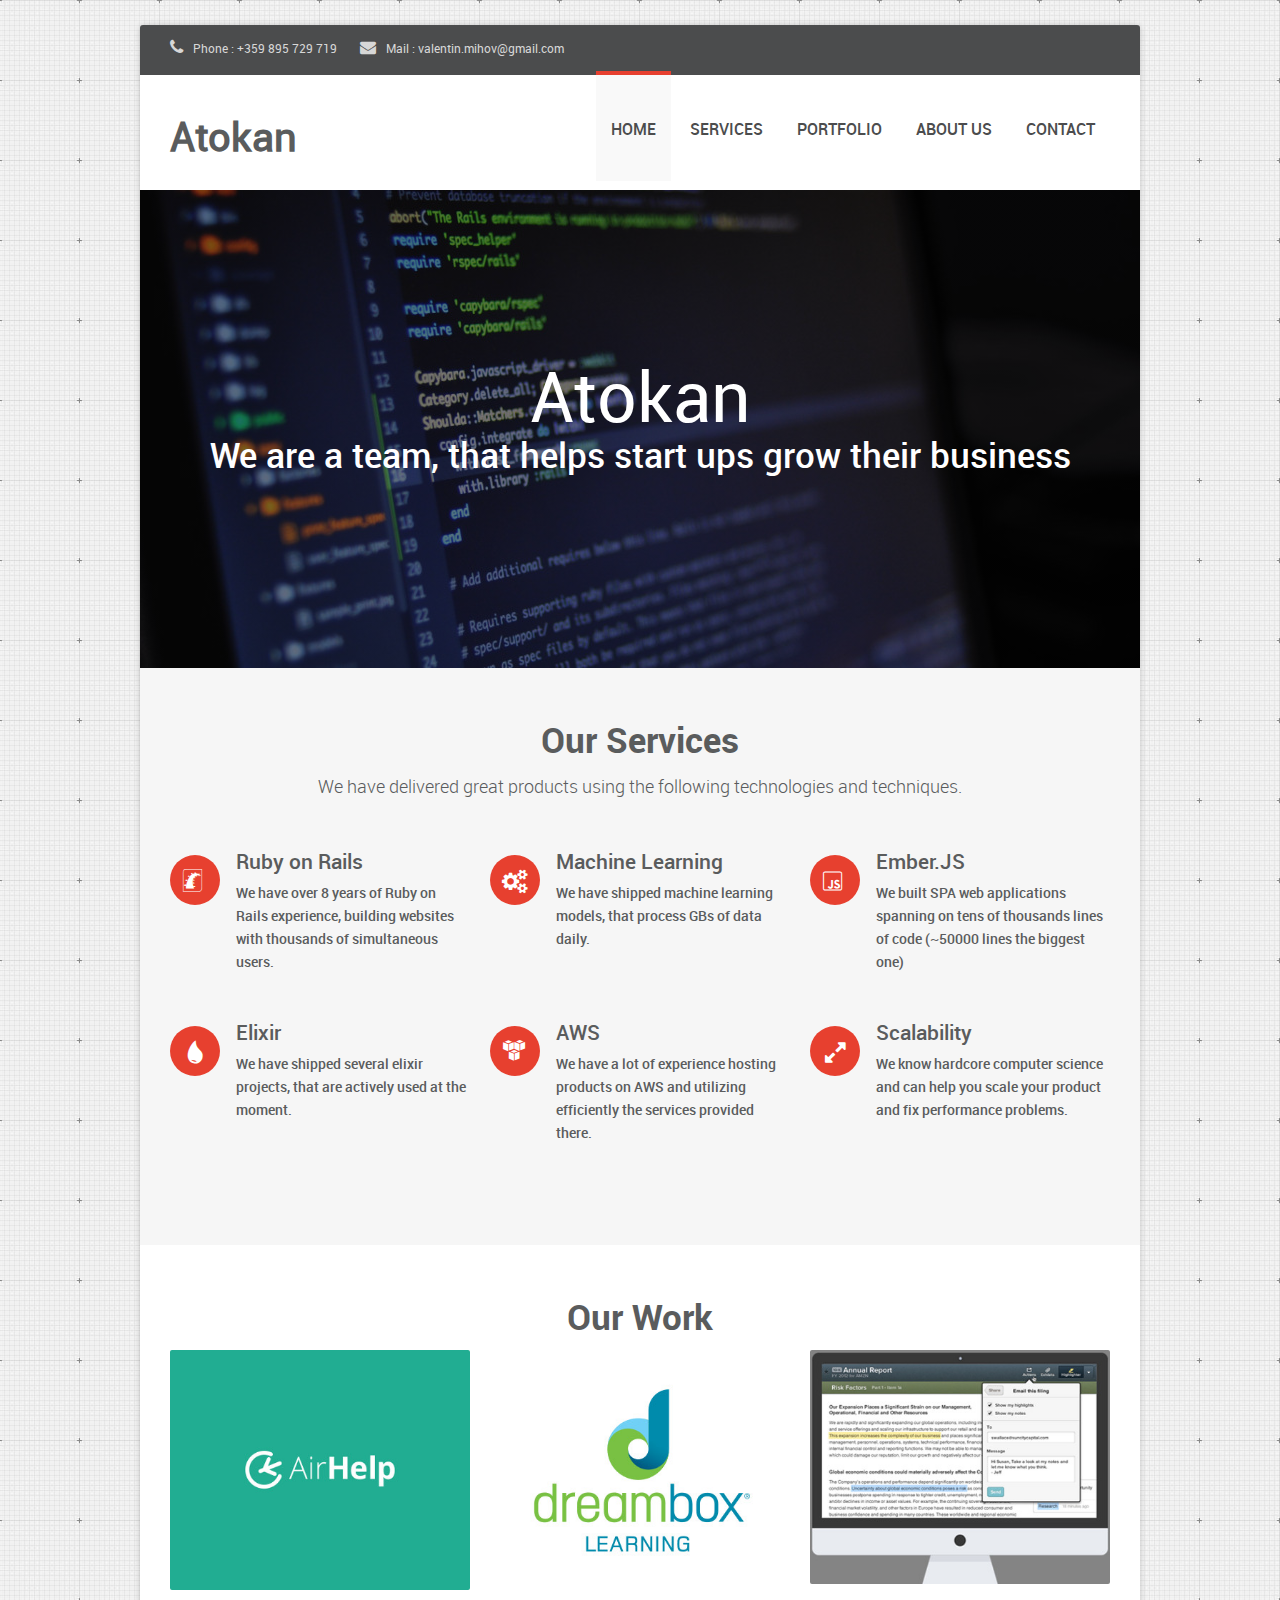
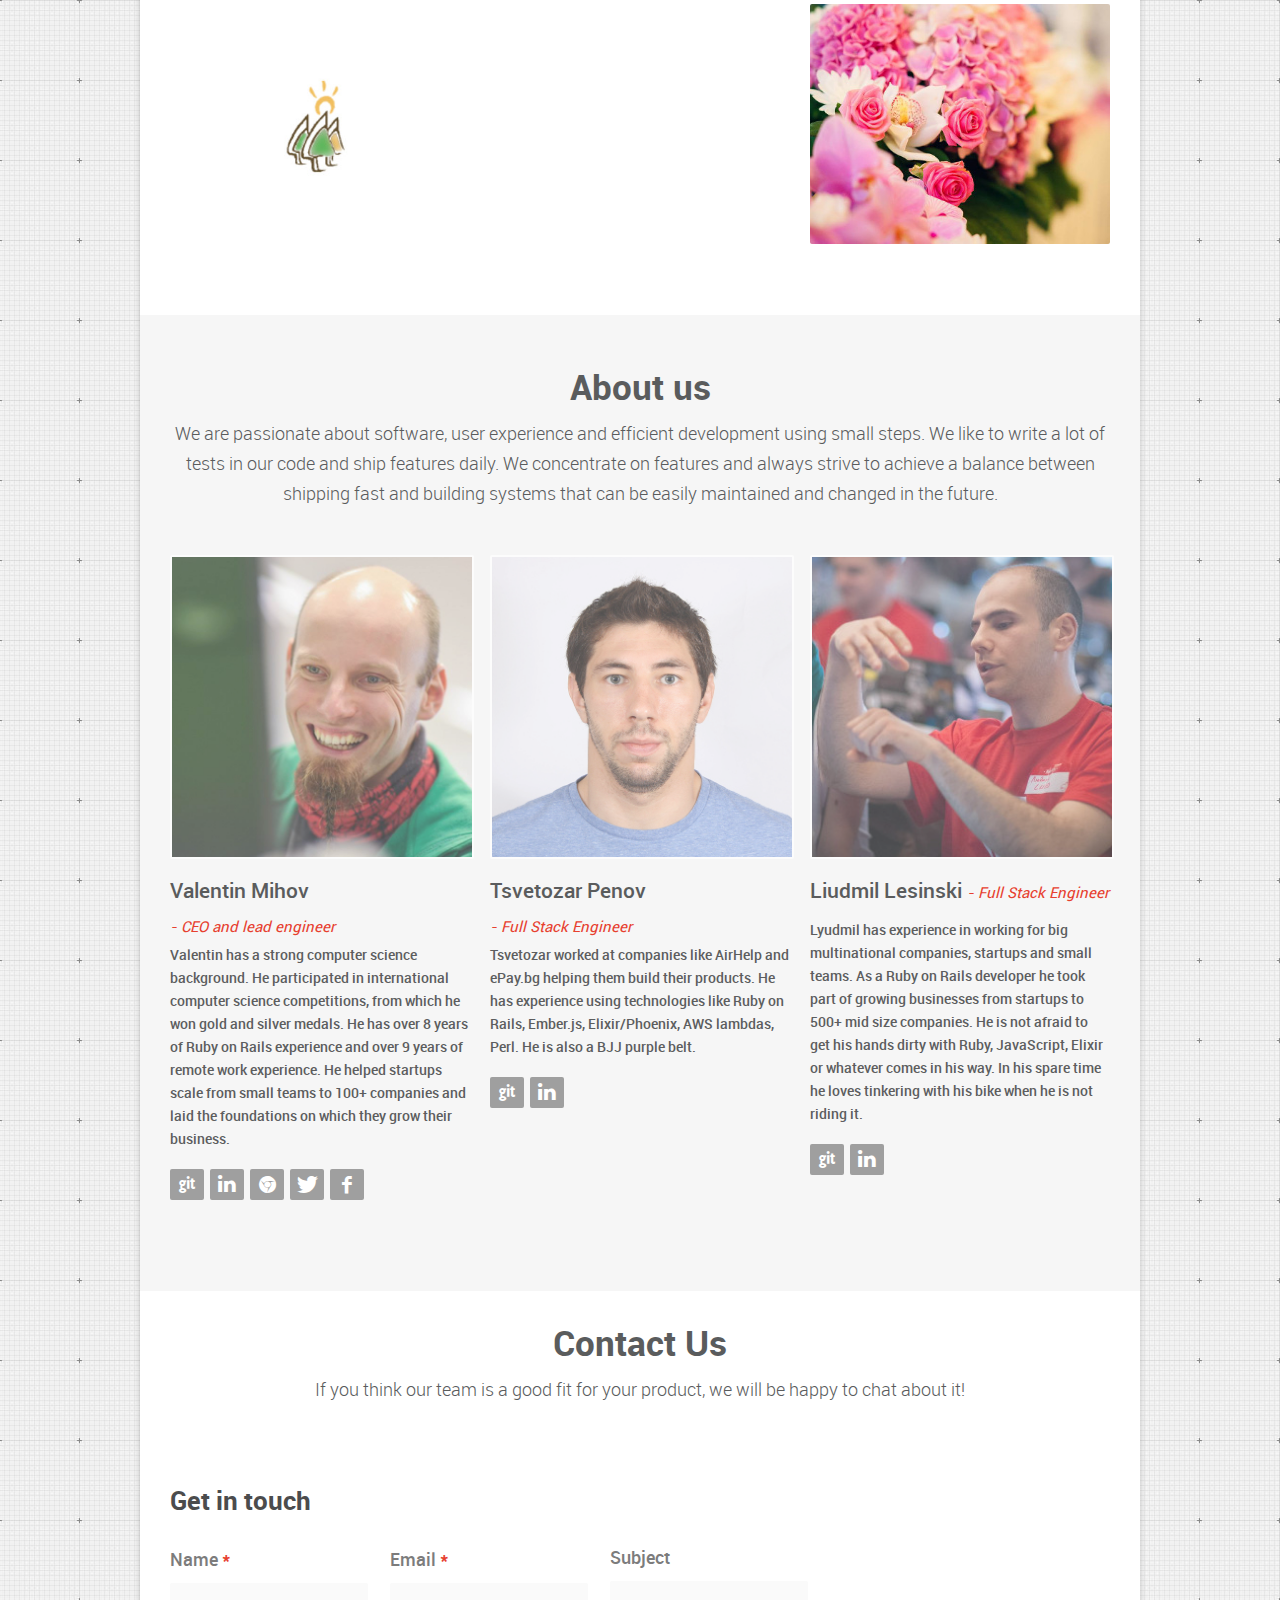
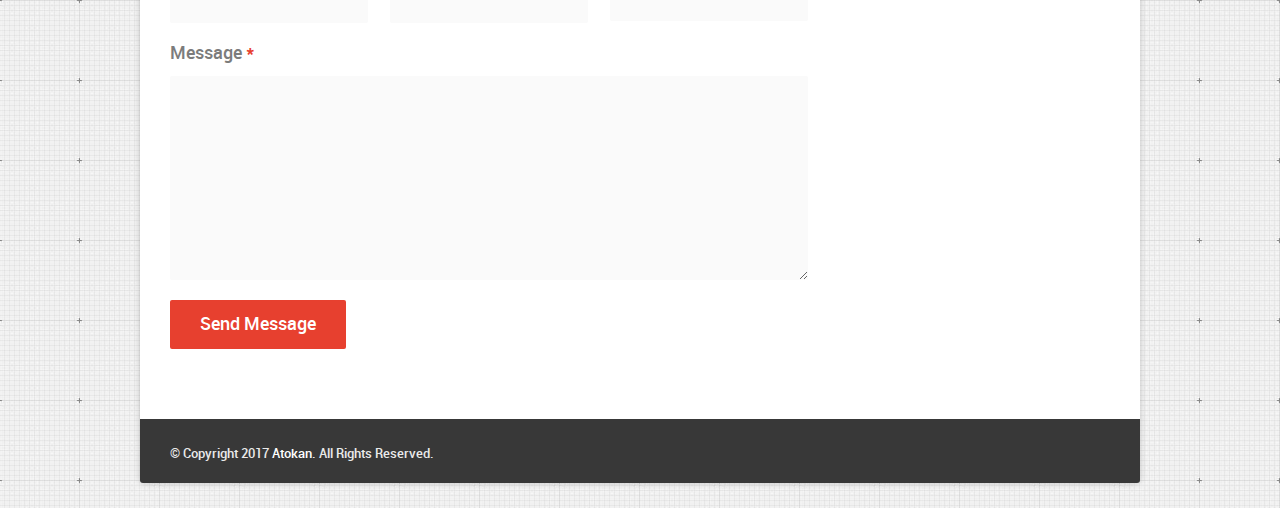
==== index.html @ bb2987c7 "Merge branch 'master' of github.com:atokan/atokan.github.io" ====
<!DOCTYPE html>
<!--[if IE 8 ]><html class="ie ie8" lang="en"> <![endif]-->
<!--[if IE 9 ]><html class="ie ie9" lang="en"> <![endif]-->
<!--[if (gte IE 9)|!(IE)]><!--><html lang="en"> <!--<![endif]-->
<head>

  <!-- Basic Page Needs -->
  <meta charset="utf-8">
  <title>Atokan - we build great software</title>
  <meta property="og:title" content="Atokan - we build great software" />
  <meta property="og:url" content="https://atokan.com" />
  <meta property="og:image" content="https://atokan.com/images/img/bg.jpg" />
  <meta name="description" content="We are a team, that helps start ups grow their business">
  <meta name="author" content="Atokan Team">

  <!-- Mobile Specific Metas -->
  <meta name="viewport" content="width=device-width, initial-scale=1, maximum-scale=1">

  <!-- Main Style -->
  <link rel="stylesheet" href="css/style.css">

  <!-- Color Style -->
  <link rel="stylesheet" href="css/skin.css" name="colors">

  <!-- Layout Style -->
  <link rel="stylesheet" href="css/layout.css" name="layout">

  <!--[if lt IE 9]>
      <script src="js/html5.js"></script>
  <![endif]-->

  <!-- Favicons -->
  <link rel="shortcut icon" href="images/favicon.ico">

</head>
<body class="one-page graphy">

  <div id="wrap" class="boxed">

   <header class="fixed" id="home">
     <div class="top-bar">
       <div class="container clearfix">
        <div class="slidedown">

         <div class="sixteen columns">
           <div class="phone-mail">
             <a><i class="icon-phone"></i> Phone : +359 895 729 719</a>
             <a href="mailto:valentin.mihov@gmail.com"><i class="icon-envelope-alt"></i> Mail : valentin.mihov@gmail.com</a>
           </div><!-- End phone-mail -->
         </div>
         </div><!-- End slidedown -->
       </div><!-- End Container -->

     </div><!-- End top-bar -->

     <div class="main-header">
       <div class="container clearfix">
         <a href="#" class="down-button"><i class="icon-angle-down"></i></a><!-- this appear on small devices -->
         <div class="one-third column">
          <div class="logo">
          <a href="index.html">
            <span class="logo">Atokan</span>
          </a>
          </div>
         </div><!-- End Logo -->

         <div class="two-thirds column">
          <nav id="menu" class="navigation" role="navigation">
          <a href="#" id="hamburger">Show navigation</a><!-- this appear on small devices -->
          <ul id="nav">
            <li class="active"><a href="#home">Home</a></li>
            <li><a href="#services">Services</a></li>
            <li><a href="#portfolio">Portfolio</a></li>
            <li><a href="#about">About us</a></li>
            <li><a href="#contact">Contact</a></li>
          </ul>
         </nav>
        </div><!-- End Menu -->

       </div><!-- End Container -->
     </div><!-- End main-header -->

   </header><!-- <<< End Header >>> -->

   <div class="slider-2 clearfix">

     <div class="flex-container">
       <div class="splash">
         <div class="container">
           <div class="sixteen columns contain">
             <h2>Atokan</h2>
             <p>We are a team, that helps start ups grow their business</p>
           </div>
         </div>
       </div>
      </div>

   </div><!-- End slider -->

   <!-- ======================== Start Our Services ======================== -->

   <div class="services style-2 home bottom-3" id="services">
     <div class="container clearfix">

       <div class="sixteen columns">
        <h2 class="title">Our Services</h2>
        <p class="description bottom-4">
          We have delivered great products using the following technologies and techniques.
        </p>
       </div>

       <div class="one-third column">
         <div class="item bottom-4">
           <div class="circle float-left"><i class="icon-ruby-on-rails"></i></div>
           <div class="data float-right">
           <h4>Ruby on Rails</h4>
           <p>We have over 8 years of Ruby on Rails experience, building websites with thousands of simultaneous users.</p>
           </div>
         </div>
       </div><!-- End item -->

       <div class="one-third column">
         <div class="item bottom-4">
           <div class="circle float-left"><i class="icon-cogs"></i></div>
           <div class="data float-right">
           <h4>Machine Learning</h4>
           <p>We have shipped machine learning models, that process GBs of data daily.</p>
           </div>
         </div>
       </div><!-- End item -->

       <div class="one-third column">
         <div class="item bottom-4">
           <div class="circle float-left"><i class="icon-javascript"></i></div>
           <div class="data float-right">
           <h4>Ember.JS</h4>
           <p>We built SPA web applications spanning on tens of thousands lines of code (~50000 lines the biggest one)</p>
           </div>
         </div>
       </div><!-- End item -->

       <div class="one-third column">
         <div class="item bottom-4">
           <div class="circle float-left"><i class="icon-elixir"></i></div>
           <div class="data float-right">
           <h4>Elixir</h4>
           <p>We have shipped several elixir projects, that are actively used at the moment.</p>
           </div>
         </div>
       </div><!-- End item -->

       <div class="one-third column">
         <div class="item bottom-4">
           <div class="circle float-left"><i class="icon-aws"></i></div>
           <div class="data float-right">
           <h4>AWS</h4>
           <p>We have a lot of experience hosting products on AWS and utilizing efficiently the services provided there.</p>
           </div>
         </div>
       </div><!-- End item -->

       <div class="one-third column">
         <div class="item bottom-4">
           <div class="circle float-left"><i class="icon-resize-full"></i></div>
           <div class="data float-right">
           <h4>Scalability</h4>
           <p>We know hardcore computer science and can help you scale your product and fix performance problems.</p>
           </div>
         </div>
       </div><!-- End item -->

     </div><!-- End Container -->
   </div><!-- End services -->

   <!-- ======================== End ======================== -->

   <!-- ======================== Start Our Work ======================== -->

    <div class="portfolio bottom-4" id="portfolio">
     <div class="container top-5 clearfix"/>

    <div class="sixteen columns">
        <h2 class="title">Our Work</h2>
    </div>

    <div class="clearfix"></div>

    <div id="contain">

    <!-- =================================================== -->

    <!-- item 1 -->
    <div class="one-third column item element-3">
      <a class="fancybox" href="images/img/portfolio/single/image-1-2.jpg" data-fancybox-group="gallery"
      title="<a href='https://airhelp.com' target='_blank'>AirHelp</a> allows customers to easily claim their compensation when their flight is cancelled or delayed">
        <img src="images/img/portfolio/thumb-2.jpg" alt="" class="pic" />
        <div class="img-caption">
        <div class="desc"><h3>AirHelp</h3><p>Ruby on Rails, Ember.JS, Elixir, Email importer, flight DB, machine learning, AWS and scaling to 1000s RPM</p><span><i class="icon-search"></i></span></div>
        </div><!-- hover effect -->
        </a>
    </div>
    <!-- End -->

     <!-- item 2 -->
     <div class="one-third column item element-3">
       <a class="fancybox" href="images/img/portfolio/single/image-1-1.png" data-fancybox-group="gallery"
       title="<a href='http://www.dreambox.com' target='_blank'>Dreambox Learning</a> provides an adaptive online educational game, which teaches kids math">
         <img src="images/img/portfolio/thumb-1.jpg" alt="" class="pic" />
         <div class="img-caption">
         <div class="desc"><h3>DreamBox Learning</h3><p>ActionScript, Ruby on Rails, scaling the system to support 1000s of concurrent users.</p><span><i class="icon-search"></i></span></div>
         </div><!-- hover effect -->
         </a>
     </div>
     <!-- End -->

      <!-- item 3 -->
      <div class="one-third column item element-3">
        <img src="images/img/portfolio/thumb-3.jpg" alt="" class="pic" />
        <div class="img-caption">
        <div class="desc"><h3>SEC Live</h3><p>Machine learning, parsing unstructured data, algorithmic investing</p><span><i class="icon-search"></i></span></div>
        </div><!-- hover effect -->
      </div>
      <!-- End -->

      <!-- =================================================== -->

      <!-- item 4 -->
      <div class="one-third column item element-3">
        <a class="fancybox" href="images/img/portfolio/single/image-1-4.jpg" data-fancybox-group="gallery"
        title="<a href='https://github.com/valo/melodica-inventory' target='_blank'>ERP system</a> for the largest wedding agency in Bulgaria">
          <img src="images/img/portfolio/thumb-4.jpg" alt="" class="pic" />
          <div class="img-caption">
          <div class="desc"><h3>Melodica Inventory</h3><p>Elixir, Phoenix, Continuous Delivery</p><span><i class="icon-search"></i></span></div>
          </div><!-- hover effect -->
          </a>
      </div>
      <!-- End -->

      <!-- item 5 -->
      <div class="one-third column item element-3">
        <a class="fancybox" href="images/img/portfolio/single/image-1-5.jpg" data-fancybox-group="gallery"
        title="<a href='https://arena.maycamp.com' target='_blank'>Online grading system</a> for computer science problems">
          <img src="images/img/portfolio/thumb-5.jpg" alt="" class="pic" />
          <div class="img-caption">
          <div class="desc"><h3>Maycamp Arena</h3><p>Ruby on Rails, Docker, sandboxing user-submitted source code</p><span><i class="icon-search"></i></span></div>
          </div><!-- hover effect -->
          </a>
      </div>
      <!-- End -->

      <!-- =================================================== -->

    </div><!-- End contain-->

     </div><!-- End Container -->
    </div><!-- End portfolio -->

    <!-- ======================== End ======================== -->


    <!-- ======================== Start About us ======================== -->

   <div class="home-bg bottom-3" id="about">
     <div class="container clearfix">

      <div class="sixteen columns">
        <h2 class="title">About us</h2>
        <p class="description bottom-4">
          We are passionate about software, user experience and efficient development using small steps.
          We like to write a lot of tests in our code and ship features daily. We concentrate on features
          and always strive to achieve a balance between shipping fast and building systems that can be
          easily maintained and changed in the future.
        </p>
       </div>

       <div class="team">

       <div id="contain">

      <!-- item 1 -->
      <div class="one-third column item">
        <img src="images/img/team/valentin_mihov.jpg" alt="" />
        <h4>Valentin Mihov</h4> <span>- CEO and lead engineer</span>
        <div class="clearfix"></div>
        <p>
          Valentin has a strong computer science background. He participated in international
          computer science competitions, from which he won gold and silver medals. He has over 8
          years of Ruby on Rails experience and over 9 years of remote work experience. He helped
          startups scale from small teams to 100+ companies and laid the foundations on which
          they grow their business.
        </p>
        <div class="member-social">
          <a href="https://github.com/valo"><i class="social_icon-github s-17"></i></a>
          <a href="https://www.linkedin.com/in/valentinmihov"><i class="social_icon-linkedin s-17"></i></a>
          <a href="https://valentinmihov.com"><i class="social_icon-chrome s-17"></i></a>
          <a href="https://twitter.com/valentinmihov"><i class="social_icon-twitter s-17"></i></a>
          <a href="https://www.facebook.com/people/Valentin-Mihov/644529895"><i class="social_icon-facebook s-18"></i></a>
        </div>
      </div>
      <!-- End -->

      <!-- item 2 -->
      <div class="one-third column item">
        <img src="images/img/team/tsvetozar_penov.jpg" alt="" />
        <h4>Tsvetozar Penov</h4> <span>- Full Stack Engineer</span>
        <div class="clearfix"></div>
        <p>
          Tsvetozar worked at companies like AirHelp and ePay.bg helping them build their products.
          He has experience using technologies like Ruby on Rails, Ember.js, Elixir/Phoenix, AWS
          lambdas, Perl. He is also a BJJ purple belt.
        </p>
        <div class="member-social">
          <a href="https://github.com/tspenov"><i class="social_icon-github s-17"></i></a>
          <a href="https://www.linkedin.com/in/tsvetozar-penov-545267115/"><i class="social_icon-linkedin s-17"></i></a>
        </div>
      </div>
      <!-- End -->

      <!-- item 3 -->
      <div class="one-third column item">
        <img src="images/img/team/lyudmil_lesinksi.jpg" alt="" />
        <h4>Liudmil Lesinski</h4> <span>- Full Stack Engineer</span>
        <div class="clearfix"></div>
        <p>
          Lyudmil has experience in working for big multinational companies, startups and
          small teams. As a Ruby on Rails developer he took part of growing businesses from startups
          to 500+ mid size companies. He is not afraid to get his hands dirty with Ruby, JavaScript,
          Elixir or whatever comes in his way. In his spare time he loves tinkering with his bike
          when he is not riding it.
        </p>
        <div class="member-social">
          <a href="https://github.com/LucoLe"><i class="social_icon-github s-17"></i></a>
          <a href="https://www.linkedin.com/in/liudmil-lesinski-078b6927/"><i class="social_icon-linkedin s-17"></i></a>
        </div>
      </div>
      <!-- End -->

      </div><!-- End contain -->

     </div><!-- End team -->

    </div><!-- End Container -->
   </div><!-- End about -->

   <!-- ======================== End ======================== -->

   <!-- ======================== Start Contact ======================== -->

   <div class="bottom-3" id="contact">
     <div class="container clearfix">

      <div class="sixteen columns">
        <h2 class="title">Contact Us</h2>
        <p class="description bottom-4">
          If you think our team is a good fit for your product, we will be happy to chat about it!
        </p>
       </div>

       <div class="clearfix"></div>

       <div class="eleven columns top-3 bottom-2">
       <h3 class="title bottom-2">Get in touch</h3>

       <div id="note"></div><!-- End notification -->

      <div id="fields">

       <form id="ajax-contact-form" action="">

      <div class="form-box">
        <label>Name <small>*</small></label>
        <input type="text" name="entry.2049107151" class="text">
      </div><!-- End Box -->

      <div class="form-box">
        <label>Email <small>*</small></label>
        <input type="text" name="entry.339482078" class="text">
      </div><!-- End Box -->

      <div class="form-box last">
        <label>Subject </label>
        <input type="text" name="entry.1635118029" class="text">
      </div><!-- End Box -->

      <div class="form-box big">
        <label>Message <small>*</small></label>
        <textarea name="entry.1719651854"></textarea>
      </div><!-- End Box -->

      <div class="clearfix"></div>

      <input type="submit" value="Send Message" class="button medium color" />

      </form>

      </div><!-- End fields -->

     </div>
   </div>
 </div>

   <!-- ======================== End ======================== -->




   <footer>

     <div class="footer-down">
      <div class="container clearfix">

        <div class="eight columns">
         <span class="copyright">
         © Copyright 2017 <a href="index.html">Atokan</a>. All Rights Reserved.</span>
        </div><!-- End copyright -->
      </div><!-- End container -->
     </div><!-- End footer-top -->

   </footer><!-- <<< End Footer >>> -->

  </div><!-- End wrap -->

  <!-- Start JavaScript -->
  <script src="js/jquery-1.9.1.min.js"></script> <!-- jQuery library -->
  <script src="js/jquery.easing.1.3.min.js"></script> <!-- jQuery Easing -->
  <script src="js/jquery-ui/jquery.ui.core.js"></script> <!-- jQuery Ui Core-->
  <script src="js/jquery-ui/jquery.ui.widget.js"></script> <!-- jQuery Ui Widget -->
  <script src="js/jquery-cookie.js"></script> <!-- jQuery cookie -->
  <script src="js/ddsmoothmenu.js"></script> <!-- Nav Menu ddsmoothmenu -->
  <script src="js/colortip.js"></script> <!-- Colortip Tooltip Plugin  -->
  <script src="js/jquery.ui.totop.js"></script> <!-- UItoTop plugin  -->
  <script src="js/jquery.isotope.min.js"></script> <!-- Isotope Filtering  -->
  <script src="js/doubletaptogo.js"></script> <!-- Touch-friendly Script  -->
  <script src="js/fancybox/jquery.fancybox.js"></script> <!-- jQuery FancyBox -->
  <script src="js/jquery.sticky.js"></script> <!-- jQuery Sticky -->
  <!-- Start onepage js -->
  <script src="js/one-page/jquery.scrollTo.js"></script>
  <script src="js/one-page/jquery.nav.js"></script>
  <script>
  $(document).ready(function() {
	$('#nav').onePageNav({
	  begin: function() {
	  },
	  end: function() {
      if ($('#hamburger').css("display") == 'block') {
        $('#nav').css({"display": "none"})
      }
	  },
	  filter: ':not(.external)',
	  scrollThreshold: 0.25,
	  scrollOffset: 200
	});
  });
  </script>
  <!-- End onepage js -->
  <script src="js/custom.js"></script> <!-- Custom Js file for javascript in html -->
  <!-- End JavaScript -->

  <!-- Contact Form Js -->
  <script type="text/javascript">
	// contact form js
	jQuery(document).ready(function($) {
	$("#ajax-contact-form").submit(function() {
	var str = $(this).serialize();
	$.ajax({
	  type: "POST",
	  url: "https://docs.google.com/a/atokan.com/forms/d/1f_ZDodD6GZvV_iOPUnuZcQuPchhPxino1a3ZI2rm23c/formResponse",
	  data: str,
	  complete: function() {
	  // Message Sent? Show the 'Thank You' message and hide the form
	  result = '<div class="notification_ok">Your message has been sent. Thank you!</div>';
	  $("#fields").hide();
	  setTimeout("location.reload(true);",7000);

	  $('#note').html(result);
    }
	});
	return false;
	});
	});
   </script>
   <!-- End Contact -->

</body>
</html>
---- css/style.css ----
/*
* Theme Name: Invention
* Theme URI: http://www.jozoor.com
* Description: Invention Theme for corporate and creative sites, responsive and clean layout, more than color skins
* Author: Jozoor team
* Author URI: http://www.jozoor.com
* Version: 1.0
*/

/*
= = = = = = = = = = = = = = = = = = = = = = = = = = = = = = = = =
=     00   00 00 00   00 00 00   00 00 00   00 00 00   00 00    =
=     00   00    00        00    00    00   00    00   00       =
=     00   00    00      00      00    00   00    00   00       =
=     00   00    00    00        00    00   00    00   00       =
=  00 00   00 00 00   00 00 00   00 00 00   00 00 00   00       =
= = = = = = = = = = = = = = = = = = = = = = = = = = = = = = = = =
*/

/* Import Basic Files
================================================== */

@import url("font.css");                                 /* Custom Font */
@import url("base.css");                                 /* Reset & Basics */
@import url("font-awesome/css/font-awesome.min.css");    /* Font Awesome */
@import url("font-mfizz/css/font-mfizz.css");            /* Font Mfizz */
@import url("fontello/css/fontello.css");                /* Fontello Social */
@import url("skeleton.css");                             /* Base 960 Grid */
@import url("javascript.css");                           /* Css Styles for js scripts */
@import url("shortcodes.css");                           /* Css Styles for shortcodes */
@import url("skins/white.css");                          /* Layout Skin */
@import url("custom.css");                               /* Css Styles File for any changes you want to add */

/* Site Styles
================================================== */

/* === common styles === */
.float-right, .top-bar .social-icons, #nav, .more, footer .social, header .social, .accordion .icon-plus, .accordion .icon-minus, .portfolio-control, .portfolio-control a, a.next-post {
	float:right;
}

.float-left, .tweet_list li i.icon-twitter, .navigation ul li, .page-title h1, .accordion.style2 .icon-plus, .accordion.style2 .icon-minus, #horizontal-tabs ul.tabs li, #vertical-tabs .contents, #vertical-tabs ul.tabs, .alert i, .pagination a, .team .item h4, .member-social a, #options li, .share-social a, .post-meta .meta, img.pic-2, .post.style-2 .image-post, a.prev-post, .about-author .avatar, .related-posts .item, .comments .comment-box .avatar, .form-box, .the-icons, header.style-3 #nav  {
	float:left;
}

.bottom-1 { margin-bottom:15px !important; }
.bottom-2 { margin-bottom:25px !important; }
.bottom-3 { margin-bottom:35px !important; }
.bottom-4 { margin-bottom:45px !important; }
.bottom-5 { margin-bottom:55px !important; }

.top-1 { margin-top:15px !important; }
.top-2 { margin-top:25px !important; }
.top-3 { margin-top:35px !important; }
.top-4 { margin-top:45px !important; }
.top-5 { margin-top:55px !important; }

#menu > a {
	border-radius:1px;
}

.recent-work .item img.pic, .portfolio .item img.pic, .gallery .item img.pic, .img-caption, .slidecontrols li a, .more, .latest-blog .item img.pic, #footer.thumbs li img, #sidebar.thumbs li img, .subscribe input.mail, .subscribe input.submit, #toTop, .accordion h4, .accordion p, .accordion.style2 .icon-plus, .accordion.style2 .icon-minus, .meter, .meter .meter-content, .button, #horizontal-tabs .contents, #vertical-tabs .contents, #horizontal-tabs.style2 ul.tabs li, #vertical-tabs.style2 ul.tabs li, .alert, #toggle-view li h4, #toggle-view .panel, .info-box, .pagination a, .breadcrumbs, .form-elements input[type="text"], .form-elements select, .form-elements textarea, .qoute, .welcome, .testimonial-item  p, .member-social a, .team .item img, .tables-column, .tables-column .footer h4 a, #options li a, .portfolio-control a, .flex-container .slides li img, .share-social a, .project-full img, .image-post img, .post-meta .meta, .widget .text-search, .popular-tags a, img.pic-2, #footer.thumbs li img, .widget .followers, .widget .followers li a, .blog-3 .item, .post-tags, .about-author .content, .related-posts .item img, .comments .comment-box.author, .form-box input.text, .form-box textarea, body.under-construction .content input.subscribe-text, body.under-construction .content input.subscribe-button, .notification_error, .notification_ok {
	border-radius:2px;
}

.tables-column .header h3, .blog-3 .item .image-post img {
	border-radius:2px 2px 0 0;
}

.flex-direction-nav li a.flex-prev, blockquote {
	border-radius:0 2px 2px 0 ;
}

.flex-direction-nav li a.flex-next {
	border-radius:2px 0 0 2px ;
}

img.pic-2 {
	margin:0 13px 5px 0;
}

.more {
	width:29px;
	height:29px;
	display:block;
	font-weight:700;
}

.social a {
	display: inline-block;
	margin: 0 0 0 18px;
}

footer .social .social-icon.white, header .social .social-icon.white {
	margin: 0 !important;
}

header .social {
	margin-top:1px;
}

footer .social {
	margin-top:2px;
}

/* === main styles === */

/* header */
.top-bar {
	min-height: 30px;
    padding: 10px 0;
}

.phone-mail {
	padding: 3px 0;
}

.phone-mail a {
	margin-right:20px;
}

.phone-mail i {
	margin-right:7px;
}

/* header styles */
header.style-2 .top-bar {
	min-height: 4px;
	padding:0;
}

header.style-2 .down-button {
	display:none !important;
}

header .search form {
	margin:30px 0;
}

header.style-3.style-5 .navigation > #nav {
	display:inline-block;
	float:none;
	margin-bottom:-4px;
}

header.style-3.style-5 .down-header {
	min-height:66px;
}

/* header sticky fixed */
header.fixed .sticky-wrapper.is-sticky .main-header, header.fixed .sticky-wrapper.is-sticky .down-header {
	position:relative;
	z-index:1000;
	width: 100%;
	-moz-box-shadow: 0 0 3px #888;
    -webkit-box-shadow: 0 0 3px #888;
    box-shadow: 0 0 3px #888;
}

/* navigation menu */
#nav {
	margin-top:-4px;
}

header.style-3 #nav {
	margin-top:-1px;
}

#menu > a {
	display: none;
}

i.icon-angle-down.responsive {
	display:none;
}

.down-button {
	text-align:center;
	display:none;
}

/* slider */
.slider-1, .slider-2 {
	overflow:hidden;
}

.slider-1 .slides li .contain, .slider-1 .loading, .slider-2 .slides li .contain, .slider-2 .loading {
	position:relative;
	min-height:478px;
}

.slider-1 .slides li h2, .slider-1 .slides li p, .slider-1 .slides li .links {
	max-width:480px;
	min-width:480px;
}

.slider-1 .slides li h2, .slider-1 .slides li p, .slider-1 .slides li .links, .slider-1 .slides li .item {
	position:absolute;
}

.slider-1 .slides li h2 { left:0; top:-100%; opacity:0; z-index:50 }

.slider-1 .slides li p { left:0; bottom:-50%; opacity:0; z-index:50 }

.slider-1 .slides li .links { left:0; bottom:-100%; opacity:0; z-index:50}

.slider-1 .slides li .item { right:-100%; opacity:0; z-index:10 }

.slider-1 .slides li p, .slider-2 .slides li p {
	line-height:30px;
}

.slider-1 .loading, .slider-2 .loading {
	background: #4b4c4d url(../images/icons/loading.gif) no-repeat center center;
}

.slider-1 .button.medium, .slider-2 .button.medium {
	padding:17px 30px;
	margin-right:12px;
}

.slider-1 .slides li .item .video-wrap {
    min-width: 425px;
	min-height: 244px;
}

/* slider-2 options */
.slider-2 .slides li h2, .slider-2 .slides li p, .slider-2 .slides li .links {
	position:absolute;
	width:70%;
	padding:0 15%;
}

.slider-2 .slides li h2 { bottom:-20%; opacity:0; }
.slider-2 .slides li p { bottom:-50%; opacity:0; }
.slider-2 .slides li .links { bottom:-60%; opacity:0; }

.slider-2 .slides li h2 span {
    padding: 10px 20px;
    background:rgba(0, 0, 0, 0.5);
    line-height: 75px;
	text-transform: uppercase;
	letter-spacing:2px;
}

.slider-1 .slides li .links a:hover, .slider-2 .slides li .links a:hover {
	background:rgba(0, 0, 0, 0.5);
}

.slider-1.iphone li {
	background:url(../images/img/sliders/pattern.png) repeat;
}

.slider-1.iphone li img {
	margin-top:37px;
}



/* services */
.services.home, .one-page .home-bg, .one-page.section, .one-page.welcome {
	padding:55px 0;
}

.one-page.section {
	padding-bottom:0;
}

.services.home.s-2 {
	padding: 75px 0 35px 0;
}

.services.style-1 .item {
	margin-bottom:10px;
}

.services.style-1 .item h3 {
	margin-bottom:12px;
}

.services.style-1 .item .circle {
	width: 130px;
	height: 50px;
	border-radius: 50%;
	margin: 0 auto;
	padding: 40px 0;
	margin-bottom:30px;
}

.services.style-1 .item .circle a {
	display:block;
}

.services.style-1 .item p {
	padding: 0 5px;
}

/* style 2 */
.services.style-2 .item {
	overflow:hidden;
}

.services.style-2 .circle {
	width: 50px;
	height: 22px;
	border-radius: 50%;
	padding: 14px 0;
	margin-right: 10px;
	margin-top: 7px;
}

.services.style-2 .data {
	width: 78%;
}

/* style 3 */
.services.style-3 .item {
	overflow:hidden;
}

.services.style-3 .circle {
	width: 105px;
	height: 51px;
	border-radius: 50%;
	padding:27px 0;
	margin-right: 10px;
}

.services.style-3 .data {
	width: 73%;
}

/* recent work */
.recent-work .item {
	position:relative;
	overflow: hidden;
	max-height: 240px;
	margin-bottom:20px;
}

.portfolio .item, .gallery .item {
	position:relative;
	overflow: hidden;
	margin-bottom:20px;
}

.img-caption {
	position:absolute;
	top:100%;
	width:100%;
	height: 100%;
}

.portfolio .item img, .gallery .item img, .recent-work .item img, .portfolio .item a, .recent-work .item a, .gallery .item a {
	display:block;
}

.img-caption .desc {
	padding:10%;
}

.img-caption .desc span {
	text-align: center;
	display: block;
	font-weight: bold;
	margin-top: 10%;
}

.portfolio .item.element-4 .img-caption .desc span {
	margin-top:3%;
}

.portfolio .item.element-4 .img-caption .desc, .gallery .item.element-4 .img-caption .desc {
	padding:5%;
}

.recent-work .item img, .portfolio .item img, .gallery .item img  {
	width:100%;
	height:auto;
}

/* lates blog */
.latest-blog .item {
	margin-bottom:27px;
}

.latest-blog .item img.pic {
	margin-bottom:15px;
}

.latest-blog .item img.pic:hover {
	opacity:.7; filter:alpha(opacity=70);
}

.latest-blog .item .meta {
	margin-bottom:13px;
}

/* featured clients */
.featured-clients .item {
	margin-bottom:20px;
}

.featured-clients img {
	opacity:.8; filter:alpha(opacity=80);
}

.featured-clients img:hover {
	opacity:1; filter:alpha(opacity=100);
}

/* footer */
footer {
	margin-top:40px;
}

.footer-top {
	padding:40px 0;
}

.footer-down {
	padding:22px 0;
}

footer h3.title {
	margin-bottom:20px;
}

.subscribe form {
	margin-top:22px;
}

.subscribe input.mail {
	padding:13px;
	border:none;
	width: 53%;
    margin-right: 2px;
}

.subscribe input.submit {
	padding:12px 15px;
	border:none;
	cursor:pointer;
}

span.copyright {
	padding-top: 7px;
	display: block;
}


/* start inernal pages */
.page-title {
	padding:42px 0 34px 0;
	margin-bottom: 40px;
}

.page-title h1 {
	margin-bottom:0;
}

/* testimonials */
.testimonials .testimonial-item {
	margin-bottom:20px;
}

.testimonial-item  p {
	padding:18px 20px 25px 20px;
}

.testimonials-arrow {
	background:url(../images/icons/testimonials-arrow.png) no-repeat;
	width:26px;
	height:26px;
	margin:0 0 0 30px;
}

.testimonial-item .author {
	margin: -4px 0 0 77px;
}

/* team */
.team .item {
	margin-bottom:30px !important;
	min-height:397px;
}

.team.columns-4 .item {
	min-height:360px;
}

.team .item img {
	margin-bottom:15px;
	opacity:.7; filter:alpha(opacity=70);
}

.team .item img:hover {
	opacity:1; filter:alpha(opacity=100);
}

.team .item h4 {
	margin-right:5px;
}

.team .item span {
	font-style: italic;
	margin-top: 10px;
	display: inline-block;
}

.team .item p {
	margin:8px 0 18px 0;
}

.member-social a {
	margin: 0 6px 6px 0;
	/*width: 38px; height: 18px; padding: 7px 0 12px 0;*/
	width: 34px;
	height: 15px;
	padding: 4px 0 12px 0;
}

.member-social a i {
	margin:0 auto !important;
	display:block !important;
}

/* 404 page */
.page-404 {
	padding:60px 0 120px 0;
	min-height:520px;
	margin-bottom: -40px;
}

.page-404 .oops {
	margin-bottom: 38px;
}

.page-404 .text {
	margin-bottom:30px;
}

.page-404 .coffee {
	position:relative;
	width: 77px;
    margin: 20px auto;
}

.page-404 i.icon-coffee{
	position: absolute;
	top: 31px;
	z-index: 100;
}

.page-404 i.icon-fire{
	position: absolute;
	left: 28px;
}

/*  single project */
.portfolio-control {
	margin-top:6px;
}

.portfolio-control a {
	padding:4px 14px;
	margin-left: 9px;
}

.portfolio-control a.all {
	padding: 6px 8px 2px 8px;
}

.share-social a {
	margin: 0 6px 6px 0;
	width: 38px;
	height: 18px;
	padding: 7px 0 12px 0;
}

.share-social a span {
	margin:0 auto !important;
	display:block !important;
}

.project-full li {
	margin-bottom:20px;
}

/* blog posts */
.post.style-1, .post.style-2 {
	padding-bottom:32px;
}

.post.style-1:last-child, .post.style-2:last-child {
	border-bottom:0;
}

.image-post {
	margin:5px 0 15px 0;
}

.image-post img:hover {
	opacity:.7; filter:alpha(opacity=70);
}

.post-content p {
	margin-bottom:10px;
}

.post-meta {
	overflow:hidden;
}

.post-meta .meta {
    padding: 8px 12px 8px 12px;
	min-height: 16px;
	margin: 0 5px 5px 0;
	display: inline-block;
}

.post-meta .meta i {
	margin-right:3px;
}

.post.style-2 .image-post img {
	max-width: 260px;
	min-height: 187px;
	margin-right: 20px;
}

html.ie.ie8 .post.style-2 .image-post {
	max-width: 260px;
	min-height: 187px;
	margin-right: 20px;
}

.post.single {
	border-bottom:0 !important;
}

/* sidebar */
.sidebar .widget {
	margin-bottom:30px;
}

.sidebar .search form, header .search form {
	position:relative;
}

.sidebar .widget .text-search, header .widget .text-search {
	padding:13px 36px 13px 13px;
	border:none;
	width: 82%;
}

.widget .submit-search {
	background:url(../images/icons/search-icon.png) no-repeat;
	position:absolute;
	top: 15px;
	right: 14px;
	border:none;
	cursor:pointer;
	width:18px;
	height:18px;
}

.widget.categories ul li {
	padding: 5px 5px 10px 18px;
	margin-bottom: 7px;
}

.widget.categories ul li:last-child {
	border-bottom:0;
	margin-bottom:0;
}

.popular-tags a {
	padding: 12px 10px;
	display: inline-block;
	margin: 0 6px 6px 0;
}

.widget #horizontal-tabs ul.tabs li {
	padding: 16px 14px;
}

.widget.most-posts ul.posts li {
	margin-bottom: 22px;
	overflow: hidden;
}

footer .widget.most-posts ul.posts li {
	margin-bottom: 12px;
}

.widget.most-posts ul.posts li:last-child {
	margin-bottom:0;
}

.widget.most-posts ul.posts li img:hover {
    opacity:.8; filter:alpha(opacity=80);
}

.widget.most-posts ul.posts li p {
	margin-bottom:5px;
}

.widget.most-posts ul.posts li img {
	width:68px;
	height:68px;
}

.widget .followers {
	padding:10px;
}

.widget .followers li {
	display: inline-block;
	text-align: center;
	margin: 10px 4px;
}

.widget .followers li a {
	display: inline-block;
	margin: 0 6px 6px 0;
	width: 38px;
	height: 18px;
	padding: 7px 0 12px 0;
}

.widget .followers li a i {
	margin:0;
}

.widget .followers li h4 {
	margin-bottom:0;
}

/* blog 3 */
.blog-3 .item {
	margin-bottom:20px;
}

.blog-3 .item .contain .data{
	padding:8px;
}

.blog-3 .item .image-post {
	margin-top:0;
	margin-bottom:3px;
}

.blog-3 .item .post-meta {
	margin-bottom: 13px;
}

.blog-3 .item .post-content {
	padding-top:12px;
}

.blog-3 .item .post-meta .meta {
	padding: 5px 10px 0px 0;
	margin:3px 2px 3px 0;
	background:none !important;
}

.blog-3 #options, .one-page #options {
	margin-bottom: 15px;
}

.blog-3 #options #filters li, .one-page #options #filters li {
	float:none;
	display:inline-block;
	margin: 2px 4px 2px 0;
}

.blog-3 .pagination-contain .pagination {
	display: inline-block;
}

.post-tags {
	padding:13px 15px;
	line-height:22px;
}

.next-prev-posts {
	overflow:hidden;
}

.about-author .content {
	padding:20px;
	overflow:hidden;
	margin-top:20px;
}

.about-author .avatar img {
	width:80px;
	height:80px;
	border-radius:50%;
}

html.ie.ie8 .about-author .avatar img {
	width:inherit;
}

.about-author .content .data {
	margin-left:105px;
}

.about-author .content .data h5 {
	margin-bottom:10px;
}

/* related posts */
.related-posts {
	overflow:hidden;
}

.related-posts .item {
	width:200px;
	margin-right:13px;
	margin-bottom: 13px;
}

.related-posts .item img {
	margin-bottom:10px;
	width:200px;
	height:128px;
}

.related-posts .item img:hover {
	opacity:.7; filter:alpha(opacity=70);
}

.related-posts .item .meta {
	margin-top:5px;
}

/* comments */
.comments .comment-box {
	margin-bottom:20px;
}

.comments .comment-box .avatar {
	margin-top:5px;
}

.comments .comment-box .avatar img {
	width:60px;
	height:60px;
	border-radius:50%;
}

html.ie.ie8 .comments .comment-box .avatar img {
	width:inherit;
}

.comments .comment-box .comment {
	margin-left:80px;
	padding-bottom:20px;
}

.comments > .comment-box:last-child > .comment {
	border-bottom:0;
}

.comments .comment-box .comment h5 {
	margin-bottom:5px;
}

.comments .comment-box .comment .date-replay {
	margin-bottom:17px;
}

.comments .comment-box .children {
	margin-top:20px;
	margin-left:80px;
}

.comments .comment-box.author {
	padding:15px 10px 10px 10px;
}

.comments .comment-box.author .comment {
	padding-bottom:10px;
	border-bottom:0;
}

/* comment form */
.form-box {
	width:200px;
	margin:0 20px 15px 0;
}

.form-box.last {
	margin-right:0;
}

.form-box.big {
	width:100%;
}

.form-box label {
	padding:5px 0;
	margin-bottom:8px;
	display:block;
}

.form-box input.text {
	padding:12px 10px;
	width:89%;
	display:block;
	border:none;
}

.form-box textarea {
	width:96.6%;
	padding:12px 10px;
	min-height:180px;
	display:block;
	border:none;
}

/* google map */
#map{
	display: block;
	width: 100%;
	height: 350px;
	margin: 0 auto;
	margin-top:-40px;
}

#map img {
	max-width:inherit !important;
}

/* contact info */
.address-info li, .phone-info li, .email-info li {
	padding:5px 5px 5px 18px;
	line-height:25px;
	position: relative;
}

.phone-info li {
	padding-left:22px;
}

.email-info li {
	padding-left:26px;
}

.address-info li:before {
	content: '\f041'; font-family: FontAwesome; font-style: normal; font-weight: normal; text-decoration: inherit;
    font-size: 20px; position: absolute; top: 5px; left: 0;
}

.phone-info li:before {
	content: '\f095'; font-family: FontAwesome; font-style: normal; font-weight: normal; text-decoration: inherit;
    font-size: 17px; position: absolute; top: 5px; left: 0;
}

.email-info li:before {
	content: '\f0e0'; font-family: FontAwesome; font-style: normal; font-weight: normal; text-decoration: inherit;
    font-size: 17px; position: absolute; top: 5px; left: 0;
}

/* Under Construction */
body.under-construction .content h2.title, body.under-construction header .logo img, body.under-construction .content p.text, body.under-construction .content #clock-ticker {
	opacity:0;
}

body.under-construction header .logo img {
	display:block;
}

body.under-construction header .logo {
    margin: 39px 0;
}

body.under-construction .content {
	background: url(../images/img/under_construction.jpg) no-repeat;
	width: 100%;
    height: 455px;
	padding:100px 0;
	image-rendering: optimizeQuality;
	background-size: cover;
	background-position: 50% 0;
}

body.under-construction .content h2.title {
	margin-bottom:20px;
	margin-top:-40px;
}

body.under-construction .content p.text {
	line-height:40px;
}

body.under-construction .content .block {
	display:inline-block;
	width:130px;
	height: 62px;
    padding: 34px 0;
	border-radius:50%;
	margin:0 10px;
}

body.under-construction .content .block .flip-top {
	display: block;
	margin-bottom: 3px;
}

body.under-construction .content .subscribe {
	position:relative;
	z-index:100;
}

body.under-construction .content input.subscribe-text, body.under-construction .content input.subscribe-button {
	border: none;
}

body.under-construction .content input.subscribe-text {
	width: 50%;
	margin-right: 15px;
	margin-left: 13px;
	padding: 14px 15px;
}

body.under-construction .content input.subscribe-button {
	cursor: pointer;
	padding: 12px 20px 14px 20px;
}

body.under-construction footer {
	margin:0;
	padding:30px 0 40px 0;
}

body.under-construction footer span.copyright {
	margin-bottom:15px;
}

body.under-construction footer .social {
	float:none;
}

/* one page styles */
.one-page p.description {
	line-height:30px;
}

.one-page #options #filters li {
	float: none;
	display: inline-block;
	margin: 2px 4px 2px 0;
}

.one-page #testimonials .slidecontrols li a.carousel1-prev, .one-page #testimonials .slidecontrols li a.carousel1-next {
	bottom:8px;
	top: inherit;
}

.one-page.section .pic {
	display:block;
}

.one-page.section h2 {
	margin-top:90px;
}

.download-now {
	padding:20px 0;
}


/* Media Queries
================================================== */

/* Smaller than standard 960 (devices and browsers) */
@media only screen and (max-width: 959px) {

.main-header .two-thirds.column {
	float:right;
}

#menu {
	top: auto;
	left: auto;
	position:relative;
}

#menu > a {
	width: 40px;
	height: 40px;
	position: relative;
	float: right;
	margin-top: 33px;
	font-size:0px;
}

header.style-3 #menu > a {
	float: none;
	margin: 10px auto;
}

#menu > a:before, #menu > a:after {
	position: absolute;
	top: 35%;
	left: 25%;
	right: 25%;
	content: '';
}

#menu > a:after {
	top: 60%;
}

#menu:not( :target ) > a:first-of-type, #menu:target > a:last-of-type {
	display: block;
}

i.icon-angle-down.responsive {
	display: inline-block;
	float:right;
}

img.rightarrowclass {
	display:none;
}

/* first level */
#menu > ul {
	height: auto;
	display: none;
	position: absolute;
	right: 0;
	top: 83px;
	min-width: 65%;
	z-index:999;
}

header.style-3 #menu > ul {
	right: 15%;
	top: 51px;
}

#menu > ul > li {
	width: 100%;
}

#menu > ul > li > a,
#menu > ul > li > ul > li > a,
#menu > ul > li > ul > li > ul > li > a,
#menu > ul > li > ul > li > ul > li > ul > li > a
{
	height: auto;
	text-align: left;
	display: block;
    padding: 13px 10px;
}

#menu > ul > li:not( :last-child ) > a {
	border-right: none;
}

/* second level */
#menu li ul, #menu li ul li ul, #menu li ul li ul li ul {
	position: static;
	padding: 0 15px;
	width:87% !important;
}

header.style-3 #menu li ul, #menu li ul li ul, #menu li ul li ul li ul {
	width:93% !important;
}

#toTop {
	/*display:none !important;*/
}

/* shortcodes */
.button.small {
	padding: 12px 18px;
}

.button, .button.medium {
	padding: 15px 24px;
}

.button.large {
	padding: 17px 25px;
}

.flex-direction-nav li a {
	top: 38%;
	padding: 8px 7px;
}

.post.style-2 .image-post img {
	max-width: 100%;
	min-height:auto;
	margin-right:0;
}

.blog-3 #options #filters li, .one-page #options #filters li {
	float:left;
}

/* slider */
.slider-1 .flex-direction-nav li a, .slider-2 .flex-direction-nav li a {
	padding: 8px 9px;
}

header.style-3.style-5 .down-header {
	min-height:61px;
}

.one-page p.description {
	font-size:15px;
}

}

/* Tablet Portrait size to standard 960 (devices and browsers) */
@media only screen and (min-width: 768px) and (max-width: 959px) {

#footer.thumbs li {
	width: 47%;
	margin: 3px 6px 3px 0;
}

#footer.thumbs li img {
	width: 103px;
	height:90px;
}

.subscribe input.mail {
	width: 89%;
	margin-right:0;
	margin-bottom:10px;
}

.subscribe input.submit {
	width:100%;
}

/* shortcodes */
#vertical-tabs ul.tabs {
	width:100%;
}

#vertical-tabs ul.tabs li {
	float: left;
	width: 37%;
	text-align: center;
}

#vertical-tabs.style2 ul.tabs li {
	margin-right: 3px;
}

#vertical-tabs .contents, #vertical-tabs.style2 .contents {
	margin-left: 0;
	width:100%;
}

#vertical-tabs.style2 ul.tabs li.current {
	border: none !important;
}

#vertical-tabs ul.tabs {
	border-top:none !important;
}

.alert, .alert .close {
	font-size:14px;
}

.form-elements textarea {
	width:94%;
}

.welcome {
	font-size:23px;
	padding: 30px 5%;
}

.qoute h4 {
	font-size:21px;
}

.qoute .button {
	font-size:14px;
}

.page-title h1 {
	font-size: 42px;
}

/* team */
.team .item {
	min-height:236px;
}

/* services */
.services.style-2, .services.style-3 {
	text-align:center;
}

.services.style-2 .circle, .services.style-3 .circle {
	float:none;
	margin: 0 auto;
	margin-bottom: 15px;
}

.services.style-2 .data, .services.style-3 .data {
	float:none;
	width: 100%;
}

.tables-column .header h3 {
	font-size:20px;
}

/* portfolio items */
.portfolio .item.element-4 .img-caption .desc span {
	margin-top: 1%;
}

.portfolio .item.element-4 .img-caption .desc h3, .gallery .item.element-4 .img-caption .desc h3 {
	font-size: 20px;
	margin-bottom: 0;
}

.portfolio .item.element-4 .img-caption .desc p, .gallery .item.element-4 .img-caption .desc p {
	font-size:13px;
}

.portfolio .item.element-3 .img-caption .desc, .recent-work .item .img-caption .desc, .gallery .item.element-3 .img-caption .desc {
	padding: 5%;
}

.portfolio .item.element-3 .img-caption .desc h3, .recent-work .item .img-caption .desc h3, .gallery .item.element-3 .img-caption .desc h3 {
	font-size: 20px;
	margin-bottom: 0;
}

.portfolio .item.element-3 .img-caption .desc p, .recent-work .item .img-caption .desc p, .gallery .item.element-3 .img-caption .desc p {
	font-size:13px;
}

.portfolio .item.element-3 .img-caption .desc span, .recent-work .item .img-caption .desc span, .gallery .item.element-3 .img-caption .desc span {
	margin-top: 3%;
}

/* sidebar */
.sidebar .widget .text-search, header .widget .text-search {
	width: 77%;
}

#sidebar.thumbs li {
	width: 38.7%;
}

.widget .followers li {
	margin: 10px 18px;
}

.post.style-2 .image-post {
	float:none;
}

/* related posts */
.related-posts .item {
  width: 156px;
}

.related-posts .item img {
	width: 156px;
	height: 110px;
}

/* comment form */
.form-box input.text, .form-box textarea {
	width:95.8%;
}

.form-box {
	width:100%;
	margin:0 0 10px 0;
}

/* slider */
.slider-1 .slides li .item {
	max-width:45%;
}

.slider-1 .slides li .contain, .slider-1 .loading {
	min-height: 395px;
}

.slider-1 .slides li h2, .slider-1 .slides li p, .slider-1 .slides li .links {
	max-width: 380px;
	min-width: 380px;
}

.slider-1 .slides li h2 {
	font-size: 22px;
	line-height: 32px;
}

 .slider-1 .slides li p {
	font-size: 16px;
}

.four.columns #footer.thumbs li {
	width: 46%;
}

.slider-1 .slides li .item .video-wrap {
	min-width: 357px;
	min-height: 194px;
}

.slider-2 .slides li h2, .slider-2 .slides li p, .slider-2 .slides li .links {
	width: 80%;
	padding: 0 10%;
}

.slider-2 .slides li .contain, .slider-2 .loading {
	min-height: 447px;
}

.one-page h1.title {
	font-size:38px;
}

.welcome-text {
	font-size:38px;
}

}

/* All Mobile Sizes (devices and browser) */
@media only screen and (max-width: 767px) {

.recent-work .item {
	max-height: 336px;
}

}

/* Mobile Landscape Size to Tablet Portrait (devices and browsers) */
@media only screen and (min-width: 480px) and (max-width: 767px) {

.main-header .one-third.column, .main-header .two-thirds.column {
	width:auto;
}

header.style-3 .logo {
	margin:30px 0 30px 0;
	text-align:center;
}

#menu > ul {
	width: 420px;
	right:0;
	top: 81px;
}

header.style-3 #menu > ul {
	width: 420px;
	right:0;
	top: 51px;
}

#menu li ul, #menu li ul li ul, #menu li ul li ul li ul {
    width: 92.8% !important;
}

.phone-mail {
	text-align:center;
	margin-bottom: 7px;
	margin-top: 5px;
}

.phone-mail a {
	margin:0 10px;
}

header .social {
	float:none;
	text-align:center;
	margin-bottom: 11px;
}

.top-bar {
	padding:3px 0;
	min-height:0;
}

.top-bar .slidedown {
	display:none;
}

.down-button {
	display: block;
	width: 30px;
	margin: 0 auto;
	height: 22px;
	opacity:.6; filter:alpha(opacity=60);
}

.down-button:hover {
	opacity:1; filter:alpha(opacity=100);
}

#menu > a {
	margin-top:31px;
}

header.style-3 #menu > a {
	margin-top:10px;
}

footer .footer-top .widget {
	margin-bottom:25px;
}

footer h3.title {
    margin-bottom: 10px;
}

#footer.thumbs li img {
	width: 123px;
	height: 84px;
}

.subscribe input.mail {
    width: 62%;
}

.featured-clients img {
	display:block;
	margin:0 auto;
}

span.copyright {
	text-align:center;
	margin-bottom: 11px;
	line-height: 24px;
}

footer .social {
	text-align:center;
	float:none;
}

footer .social a {
	margin: 0 0 0 13px;
}

.services.style-1 .item {
	margin-bottom:35px;
}

.services.style-1 .item .circle {
	margin-bottom: 17px;
}

.services.style-1 .item h3 {
	margin-bottom:3px;
}

/* shortcodes */
#vertical-tabs ul.tabs {
	width:100%;
}

#vertical-tabs ul.tabs li {
	float: left;
	width: 37%;
	text-align: center;
}

#vertical-tabs.style2 ul.tabs li {
	margin-right: 3px;
}

#vertical-tabs .contents, #vertical-tabs.style2 .contents {
	margin-left: 0;
	width:100%;
}

#vertical-tabs.style2 ul.tabs li.current {
	border: none !important;
}

#vertical-tabs ul.tabs {
	border-top:none !important;
}

.welcome {
	font-size:23px;
	padding: 30px 5%;
	text-align:left;
}

.button.small {
	padding: 10px 16px;
}

.button, .button.medium {
	padding: 12px 22px;
}

.button.large {
	padding: 15px 22px;
}

.page-title h1 {
	font-size: 37px;
}

/* services */
.services.style-2 .data {
	width: 83%;
}

.services.style-3 .data {
	width: 70%;
}

/* 404 page */
.page-404 .oops {
	font-size: 115px;
}

.page-404 .text {
	margin-bottom: 15px;
	font-size: 28px;
	line-height: 41px;
}

.page-404 {
	padding: 40px 0 150px 0;
}

/* sidebar */
.sidebar .widget .text-search, header .widget .text-search {
	width: 88%;
}

#sidebar.thumbs li {
	width: 30.9%;
}

#sidebar.thumbs li img, #footer.thumbs li img, .four.columns #footer.thumbs li img {
	width: 126px;
	height: 105px;
}

.widget .followers li {
	margin: 10px 21px;
}

/* related posts */
.related-posts .item {
  width: 197px;
}

.related-posts .item img {
	width: 197px;
	height: 125px;
}

/* comment form */
.form-box input.text, .form-box textarea {
	width:94.8%;
}

.form-box {
	width:100%;
	margin:0 0 10px 0;
}

.comment-form input.button {
	width:100%;
	padding:13px 0;
}

/* under construction */
body.under-construction .content p.text {
	font-size: 29px;
}

body.under-construction .content {
	height: 515px;
	padding: 75px 0;
}

body.under-construction .content .block {
	margin-bottom:20px;
}

body.under-construction .content input.subscribe-text {
	width: 87%;
	margin-left: 0;
	margin-right: 0;
	margin-bottom: 15px;
}

body.under-construction .content input.subscribe-button {
  width: 94%;
  margin-bottom: 35px;
}

/* slider */
.slider-1 .slides li .item {
	max-width:45%;
}

.slider-1 .slides li .contain, .slider-1 .loading {
	min-height: 220px;
}

.slider-1 .slides li h2, .slider-1 .slides li p, .slider-1 .slides li .links {
	max-width: 280px;
	min-width: 280px;
}

.slider-1 .slides li h2 {
	font-size: 22px;
	line-height: 32px;
}

.slider-1 .slides li p, .slider-1 .slides li .links {
	display:none;
}

header .search form {
	margin:0 0 30px 0;
}

.slider-1 .slides li .item .video-wrap {
	min-width: 195px;
	min-height: 124px;
}

.slider-2 .slides li h2, .slider-2 .slides li p, .slider-2 .slides li .links {
	width: 100%;
    padding: 0;
}

.slider-2 .slides li h2 span {
	padding: 5px 20px;
	line-height: 122px;
	font-size:30px;
}

.slider-2 .slides li p {
	font-size: 16px;
}

.slider-2 .slides li .contain, .slider-2 .loading {
	min-height: 427px;
}

.slidecontrols li a.carousel1-next {
	position:absolute;
	top:0;
	right:0;
}

.slidecontrols li a.carousel1-prev {
	position:absolute;
	top:0;
	right:34px;
}

.slidecontrols li a.carousel2-next, .slidecontrols li a.carousel3-next, .slidecontrols li a.carousel4-next {
	position:absolute;
	top:0;
	right:0;
}

.slidecontrols li a.carousel2-prev, .slidecontrols li a.carousel3-prev, .slidecontrols li a.carousel4-prev {
	position:absolute;
	top:0;
	right:34px;
}


.one-page h1.title {
	font-size:36px;
}

.one-page.section h2 {
	margin-top:20px;
	text-align:center;
}

.one-page.section p {
	text-align:center;
}

.download-now h2 {
	font-size:29px;
}

.welcome-text {
	font-size:28px;
}



}

/* Mobile Portrait Size to Mobile Landscape Size (devices and browsers) */
@media only screen and (max-width: 479px) {

.logo img {
	display:block;
	margin:0 auto;
}

#menu > a {
	margin:0 auto;
	margin-bottom:35px;
	float:none;
}

header.style-3 #menu > a {
	margin: 10px auto;
	float:none;
}

#menu > ul {
	right:0;
	top: 50px;
}

header.style-3 #menu > ul {
	top: 51px;
	right:0;
}

.phone-mail {
	text-align:center;
	margin-bottom: 0;
	margin-top: 5px;
}

.phone-mail a {
	margin: 0;
	display: block;
	margin-bottom: 10px;
}

header .social {
	float:none;
	text-align:center;
	margin-bottom: 14px;
}

.top-bar {
	padding:3px 0;
	min-height:0;
}

.top-bar .slidedown {
	display:none;
}

.down-button {
	display: block;
	width: 30px;
	margin: 0 auto;
	height: 22px;
	opacity:.6; filter:alpha(opacity=60);
}

.down-button:hover {
	opacity:1; filter:alpha(opacity=100);
}

span.copyright {
	text-align:center;
	margin-bottom: 11px;
	line-height: 24px;
}

footer .social {
	text-align:center;
	float:none;
}

footer .social a {
	margin: 0 0 0 10px;
}

.subscribe input.mail {
	width: 89%;
	margin-right:0;
	margin-bottom:10px;
}

.subscribe input.submit {
	width:99%;
}

#footer.thumbs li, #sidebar.thumbs li {
	width: 31%;
	margin: 3px 6px 0px 0;
}

footer .footer-top .widget {
	margin-bottom:25px;
}

footer h3.title {
    margin-bottom: 10px;
}

.featured-clients img {
	display:block;
	margin:0 auto;
}

h3.title, .latest-blog .item h3 {
	font-size: 23px;
}

.services.style-1 .item {
	margin-bottom:35px;
}

.services.style-1 .item .circle {
	margin-bottom: 17px;
}

.services.style-1 .item h3 {
	margin-bottom:3px;
}

/* shortcodes */
.button.small {
	padding: 8px 13px;
}

.button, .button.medium {
	padding: 10px 18px;
}

.button.large {
	padding: 13px 19px;
}

#vertical-tabs ul.tabs, #horizontal-tabs ul.tabs {
	width:100%;
}

#vertical-tabs ul.tabs li, #horizontal-tabs ul.tabs li{
	float: left;
	width: 82%;
	text-align: center;
}

#vertical-tabs.style2 ul.tabs li {
	margin-right: 3px;
}

#vertical-tabs .contents, #vertical-tabs.style2 .contents {
	margin-left: 0;
	width:100%;
}

#vertical-tabs.style2 ul.tabs li.current {
	border: none !important;
}

#vertical-tabs ul.tabs {
	border-top:none !important;
}

.welcome {
	font-size:23px;
	padding: 30px 5%;
	text-align:left;
}

.alert, .alert .close {
	font-size: 14px;
}

.form-elements span {
	width: 100%;
	margin: 10px 0;
}

.qoute h4 {
	font-size: 19px;
}

.page-title h1 {
	font-size: 33px;
	float:none;
	text-align:center;
}

.testimonials-arrow {
	margin-left:15px;
}

.testimonial-item .author {
	margin-left:57px;
}

/* team */
.team .item {
	min-height:391px;
}

/* services */
.services.style-2, .services.style-3 {
	text-align:center;
}

.services.style-2 .circle, .services.style-3 .circle {
	float:none;
	margin: 0 auto;
	margin-bottom: 15px;
}

.services.style-2 .data, .services.style-3 .data {
	float:none;
	width: 100%;
}

/* 404 page */
.page-404 .oops {
	font-size: 90px;
	margin-bottom: 30px;
}

.page-404 .text {
	margin-bottom: 15px;
	font-size: 20px;
	line-height: 41px;
}

.page-404 {
	padding: 40px 0 120px 0;
}

/* portfolio items */
.portfolio .item.element-3 .img-caption .desc, .recent-work .item .img-caption .desc, .gallery .item.element-3 .img-caption .desc {
	padding: 5%;
}

.portfolio .item.element-3 .img-caption .desc h3, .recent-work .item .img-caption .desc h3, .gallery .item.element-3 .img-caption .desc h3 {
	font-size: 20px;
	margin-bottom: 0;
}

.portfolio .item.element-3 .img-caption .desc p, .recent-work .item .img-caption .desc p, .gallery .item.element-3 .img-caption .desc p {
	font-size:13px;
}

.portfolio .item.element-3 .img-caption .desc span, .recent-work .item .img-caption .desc span, .gallery .item.element-3 .img-caption .desc span {
	margin-top: 3%;
}

/* single project */
.portfolio-control {
	float: none;
	margin-right: auto;
	margin-left: auto;
	width: 147px;
	margin-top: 15px;
}

/* flex slider direction */
.flex-direction-nav li a {
	top: 37%;
	padding: 0px 5px;
}

/* sidebar */
.sidebar .widget .text-search, header .widget .text-search {
	width: 80%;
}

.widget .followers li {
	margin: 10px 30px;
}

.about-author .avatar {
	float:none;
	text-align:center;
}

.about-author .content .data {
	margin-left:0;
	margin-top:12px;
}

.about-author .content .data h5 {
	text-align:center;
}

/* related posts */
.related-posts .item {
	width: 100%;
	margin-right: 0;
}

.related-posts .item img {
	width: 100%;
	height: 165px;
}

.comments .comment-box .avatar {
	float:none;
	text-align:center;
}

.comments .comment-box .comment {
	margin-left:0;
	margin-top:15px;
}

.comments .comment-box .comment h5, .comments .comment-box .comment .date-replay {
	text-align:center;
}

.comments .comment-box .children {
	margin-left:20px;
}

/* comment form */
.form-box input.text, .form-box textarea {
	width:91%;
}

.form-box {
	width:100%;
	margin:0 0 10px 0;
}

.comment-form input.button {
	width:99%;
	padding:11px 0;
}

/* under construction */
body.under-construction .content h2.title {
	font-size: 27px;
}

body.under-construction .content p.text {
	font-size: 18px;
}

body.under-construction .content {
	height: 488px;
	padding: 75px 0;
}

body.under-construction .content .block {
	width: 115px;
	height: 65px;
	padding: 25px 0;
	margin: 0 5px;
	margin-bottom:20px;
}

body.under-construction .content input.subscribe-text {
	width: 87%;
	margin-left: 0;
	margin-right: 0;
	margin-bottom: 15px;
}

body.under-construction .content input.subscribe-button {
  width: 98%;
  margin-bottom: 35px;
}

/* slider */
.slider-1 .slides li .item {
	max-width:45%;
}

.slider-1 .slides li .contain, .slider-1 .loading {
	min-height: 135px;
}

.slider-1 .slides li h2, .slider-1 .slides li p, .slider-1 .slides li .links {
	max-width: 140px;
	min-width: 140px;
}

.slider-1 .slides li h2 {
	font-size: 15px;
    line-height: 20px;
}

.slider-1 .slides li p, .slider-1 .slides li .links {
	display:none;
}

header .search form {
	margin:0 0 30px 0;
}

.slider-1 .slides li .item .video-wrap {
	min-width: 115px;
	min-height: 95px;
}

.slider-2 .slides li h2, .slider-2 .slides li p, .slider-2 .slides li .links {
	width: 100%;
    padding: 0;
}

.slider-2 .slides li h2 {
	margin-bottom: 76px;
}

.slider-2 .slides li h2 span {
	padding: 5px;
	line-height: 45px;
    font-size: 18px;
}

.slider-2 .slides li p {
	font-size: 14px;
}

.slider-2 .slides li .contain, .slider-2 .loading {
	min-height: 357px;
}

.slidecontrols li a.carousel1-next {
	position:absolute;
	top:0;
	right:0;
}

.slidecontrols li a.carousel1-prev {
	position:absolute;
	top:0;
	right:34px;
}

.slidecontrols li a.carousel2-next, .slidecontrols li a.carousel3-next, .slidecontrols li a.carousel4-next {
	position:absolute;
	top:0;
	right:0;
}

.slidecontrols li a.carousel2-prev, .slidecontrols li a.carousel3-prev, .slidecontrols li a.carousel4-prev {
	position:absolute;
	top:0;
	right:34px;
}

.one-page h1.title {
	font-size:29px;
}

.one-page.section h2 {
	margin-top:20px;
	text-align:center;
}

.one-page.section p {
	text-align:center;
}

.download-now h2 {
	font-size:29px;
}

.welcome-text {
	font-size:20px;
}

.one-page .testimonial-item .author {
    margin-bottom:50px;
}


}
---- css/skin.css ----
/*
* Theme Name: Invention
* Theme URI: http://www.jozoor.com
* Description: Invention Theme for corporate and creative sites, responsive and clean layout, more than color skins
* Author: Jozoor team
* Author URI: http://www.jozoor.com
* Version: 1.0
*/

/*
= = = = = = = = = = = = = = = = = = = = = = = = = = = = = = = = =  
=     00   00 00 00   00 00 00   00 00 00   00 00 00   00 00    =
=     00   00    00        00    00    00   00    00   00       =
=     00   00    00      00      00    00   00    00   00       =
=     00   00    00    00        00    00   00    00   00       =
=  00 00   00 00 00   00 00 00   00 00 00   00 00 00   00       =
= = = = = = = = = = = = = = = = = = = = = = = = = = = = = = = = =
*/

/* Backgrounds
================================================== */
::-moz-selection {
    background:#e7402f;
}

::selection {
    background:#e7402f;
}

.services.style-1 .item.active .circle, .services.style-1 .item:hover .circle, .more:hover, .subscribe input.submit, #menu > a, .page-title, .accordion h4.ui-state-active, .accordion.style2 h4.ui-state-active .icon-plus, .accordion.style2 h4.ui-state-active .icon-minus, .meter > span:after, .animate > span > span, .button.color, .button.black:hover, #horizontal-tabs.style2 ul.tabs li.current, #vertical-tabs.style2 ul.tabs li.current, #horizontal-tabs.style2 ul.tabs li:hover, #vertical-tabs.style2 ul.tabs li:hover, #toggle-view li h4.color, .highlight-color, .dropcap.color, .pagination a.next-button:hover, .pagination a.prev-button:hover, .pagination a:hover, .pagination a.current, table.style.color th, .meter .meter-content, .team .item .member-social a:hover, .services.style-2 .item .circle, .services.style-2 .item.active:hover .circle, .services.style-3 .item.active .circle, .services.style-3 .item:hover .circle, .tables-column .footer h4 a:hover, .tables-column.color .header h3 , .tables-column.color .footer h4 a, .tables-column .header h3 span.pop, .share-social a:hover, .popular-tags a:hover, .widget .followers li a:hover, body.under-construction #wrap.boxed, body.under-construction .content input.subscribe-button, .flex-control-nav li a.flex-active, .flex-control-nav li a:hover, header.style-4 .top-bar, html.ie.ie8 .img-caption, html.ie.ie8 .fancybox-title-float-wrap .child, .slide-bg-color {
	 background:#e7402f;
}

.img-caption, .fancybox-title-float-wrap .child {
	background:rgba(231,64,47,.88);
}

/* Colors 
================================================== */
p a, a:hover, .latest-blog .item h3 a:hover, .tweet_list li i.icon-twitter, .tweet.footer .tweet_list li a:hover, footer a:hover, .button.normal:hover, .breadcrumbs a, span.color, .team .item span, .check-list.why li:before, .widget.most-posts ul.posts li a:hover, .blog-3 .item .post-meta a:hover, .post-tags a, .form-box label small, i.color, header.style-4 .navigation > ul > li > a:hover, header.style-4 .navigation > ul > li > a.selected, header.style-4 .navigation > ul > li.active > a {
	 color:#e7402f;
}

/* borders
================================================== */
.navigation ul li a:hover, .navigation ul li a.selected, .navigation ul li.active a {
	border-top:4px solid #e7402f;
}

#horizontal-tabs ul.tabs li.current {
	border-top:2px solid #e7402f;
}

#vertical-tabs ul.tabs li.current {
	border-left:2px solid #e7402f;
}

header.style-3 .navigation ul li a:hover, header.style-3 .navigation ul li a.selected, header.style-3 .navigation ul li.active a {
	border-top:1px solid #e7402f;
}
---- css/layout.css ----
/*
* Theme Name: Invention
* Theme URI: http://www.jozoor.com
* Description: Invention Theme for corporate and creative sites, responsive and clean layout, more than color skins
* Author: Jozoor team
* Author URI: http://www.jozoor.com
* Version: 1.0
*/

/*
= = = = = = = = = = = = = = = = = = = = = = = = = = = = = = = = =
=     00   00 00 00   00 00 00   00 00 00   00 00 00   00 00    =
=     00   00    00        00    00    00   00    00   00       =
=     00   00    00      00      00    00   00    00   00       =
=     00   00    00    00        00    00   00    00   00       =
=  00 00   00 00 00   00 00 00   00 00 00   00 00 00   00       =
= = = = = = = = = = = = = = = = = = = = = = = = = = = = = = = = =
*/

/* backgroud images for body */
body.crossed { background:url(bg/crossed.jpg) repeat; }
body.fabric { background:url(bg/fabric.jpg) repeat; }
body.linen { background:url(bg/linen.jpg) repeat; }
body.wood { background:url(bg/wood.jpg) repeat; }
body.diagmonds { background:url(bg/diagmonds.jpg) repeat; }
body.triangles { background:url(bg/triangles.jpg) repeat; }
body.black_mamba { background:url(bg/black_mamba.jpg) repeat; }
body.vichy { background:url(bg/vichy.jpg) repeat; }
body.back_pattern { background:url(bg/back_pattern.jpg) repeat; }
body.checkered_pattern { background:url(bg/checkered_pattern.jpg) repeat; }
body.diamond_upholstery { background:url(bg/diamond_upholstery.jpg) repeat; }
body.lyonnette { background:url(bg/lyonnette.jpg) repeat; }
body.graphy { background:url(bg/graphy.jpg) repeat; }
body.black_thread { background:url(bg/black_thread.jpg) repeat; }
body.subtlenet2 { background:url(bg/subtlenet2.jpg) repeat; }

/* wrap */
#wrap.boxed {
	width:1000px;
	margin:25px auto;
	-webkit-box-shadow:  0px 0px 6px 0px rgba(0, 0, 0, 0.2);
	box-shadow:  0px 0px 6px 0px rgba(0, 0, 0, 0.2);
	border-radius: 5px;
}

#wrap.boxed header.fixed .sticky-wrapper.is-sticky .main-header, #wrap.boxed header.fixed .sticky-wrapper.is-sticky .down-header {
	width:1000px;
}

.hidden {
	display:block;
}

#wrap.boxed .top-bar, body.under-construction header {
	border-radius: 3px 3px 0 0;
}

#wrap.boxed .footer-down {
	border-radius: 0 0 3px 3px ;
}



/* Media Queries
================================================== */

/* Smaller than standard 1024 (devices and browsers) */
@media only screen and (max-width: 1024px) {

#wrap.boxed {
	width:100%;
	margin:0;
}

#wrap.boxed header.fixed .sticky-wrapper.is-sticky .main-header, #wrap.boxed header.fixed .sticky-wrapper.is-sticky .down-header {
	width:100%;
}

}

/* Tablet Portrait size to standard 960 (devices and browsers) */
@media only screen and (min-width: 768px) and (max-width: 959px) {

#wrap.boxed {
	width:100%;
	margin:0;
}

#wrap.boxed header.fixed .sticky-wrapper.is-sticky .main-header, #wrap.boxed header.fixed .sticky-wrapper.is-sticky .down-header {
	width:100%;
}

}



/* All Mobile Sizes (devices and browser) */
@media only screen and (max-width: 767px) {

#wrap.boxed {
	width:100%;
	margin:0;
}

#wrap.boxed header.fixed .sticky-wrapper.is-sticky .main-header, #wrap.boxed header.fixed .sticky-wrapper.is-sticky .down-header {
	width:100%;
}

}

/* Mobile Landscape Size to Tablet Portrait (devices and browsers) */
@media only screen and (min-width: 480px) and (max-width: 767px) {

#wrap.boxed {
	width:100%;
	margin:0;
}

#wrap.boxed header.fixed .sticky-wrapper.is-sticky .main-header, #wrap.boxed header.fixed .sticky-wrapper.is-sticky .down-header {
	width:100%;
}

}

/* Mobile Portrait Size to Mobile Landscape Size (devices and browsers) */
@media only screen and (max-width: 479px) {

#wrap.boxed {
	width:100%;
	margin:0;
}

#wrap.boxed header.fixed .sticky-wrapper.is-sticky .main-header, #wrap.boxed header.fixed .sticky-wrapper.is-sticky .down-header {
	width:100%;
}


}
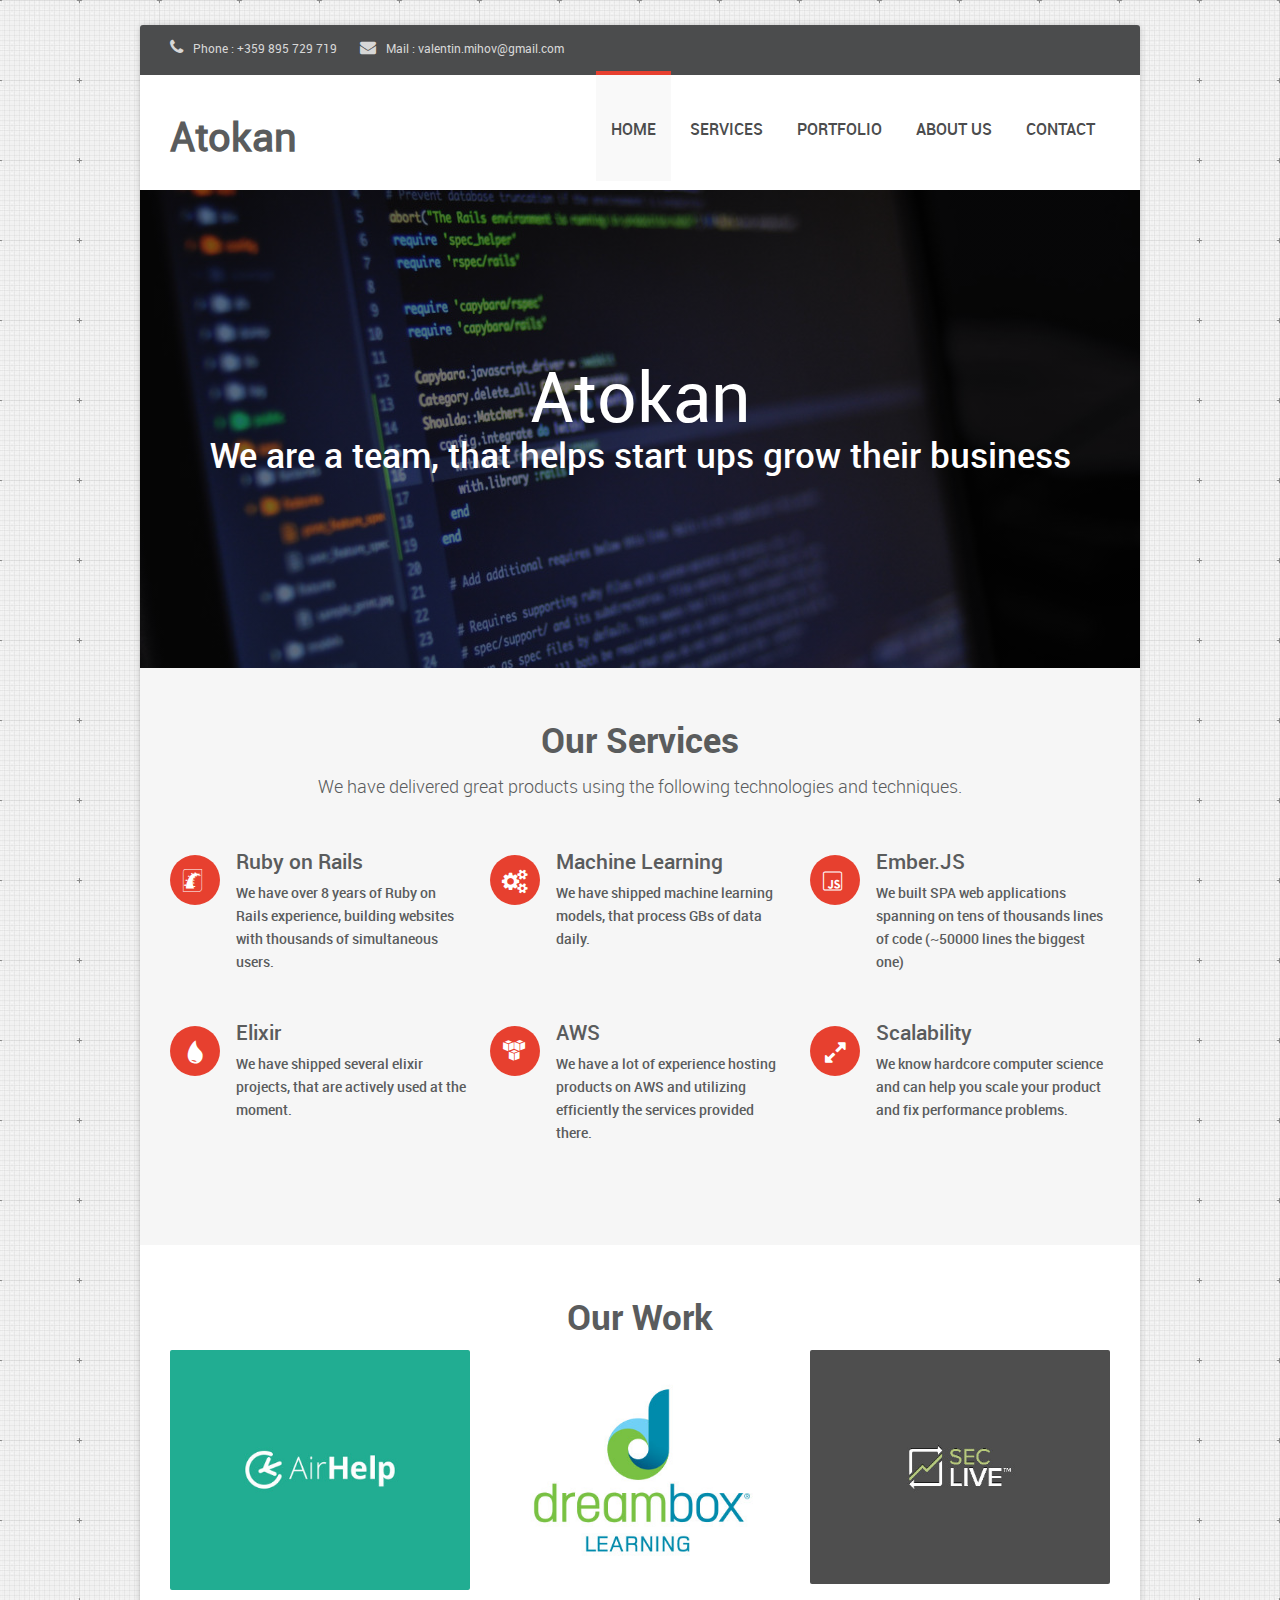
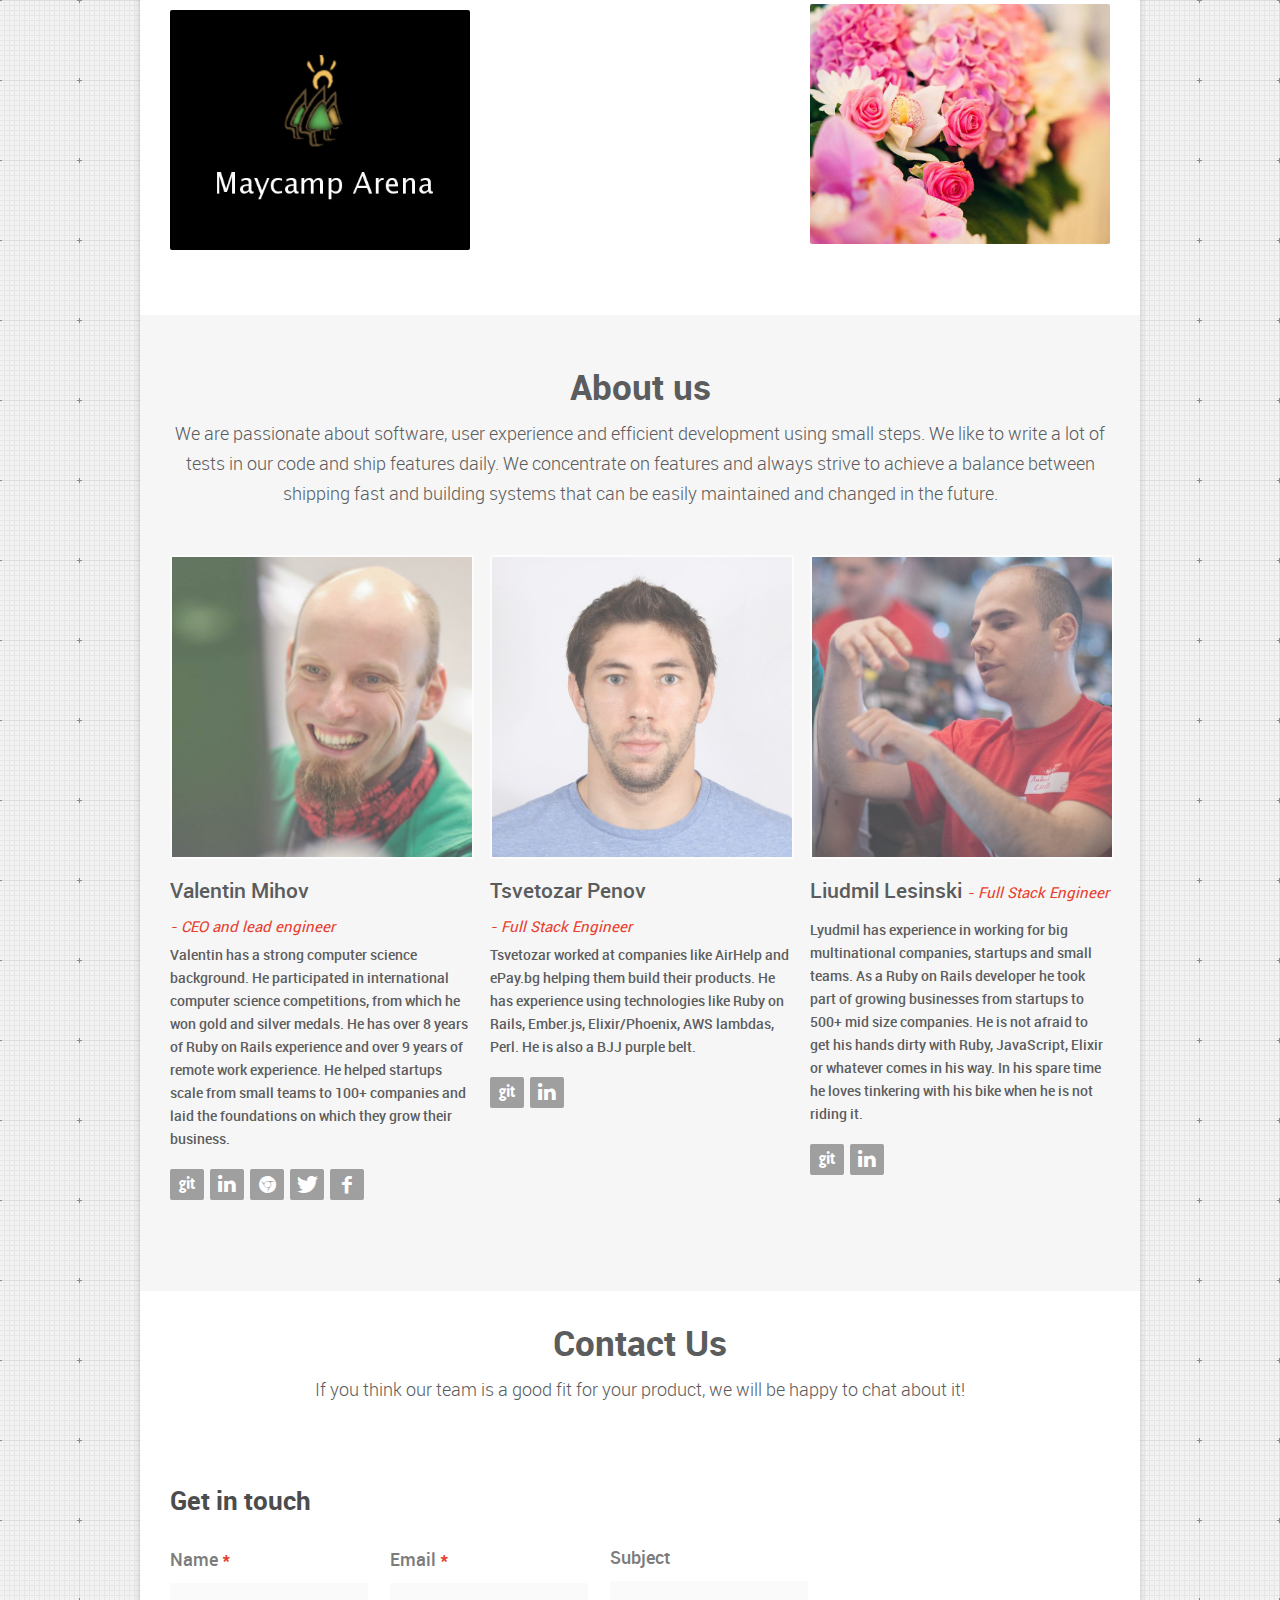
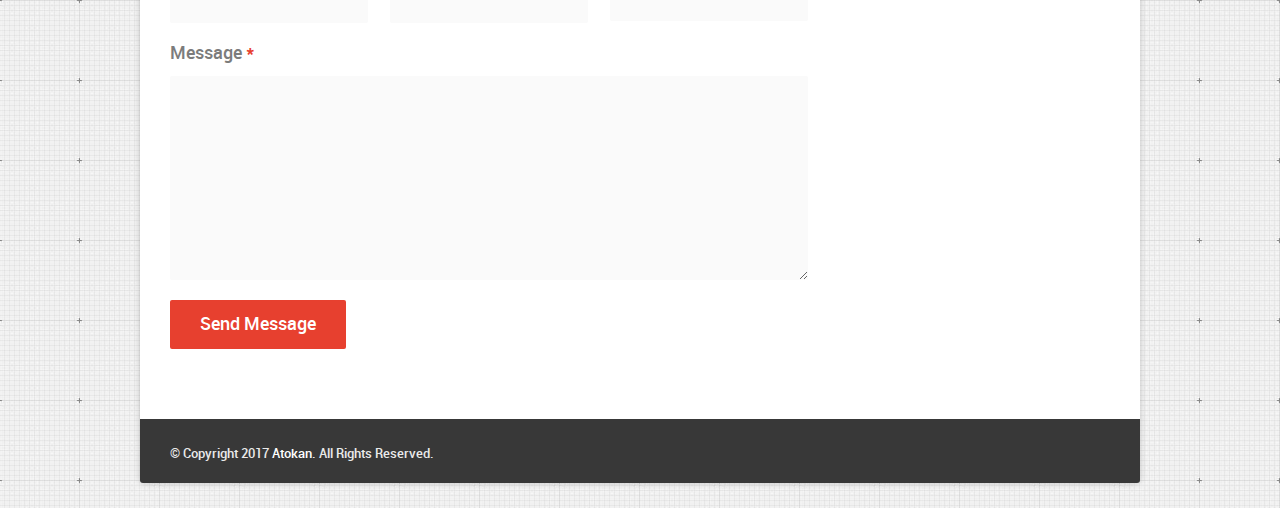
==== commit 39ba4c8a: "Improve the portfolio images" ====
--- a/index.html
+++ b/index.html
@@ -215,10 +215,13 @@
 
       <!-- item 3 -->
       <div class="one-third column item element-3">
-        <img src="images/img/portfolio/thumb-3.jpg" alt="" class="pic" />
-        <div class="img-caption">
-        <div class="desc"><h3>SEC Live</h3><p>Machine learning, parsing unstructured data, algorithmic investing</p><span><i class="icon-search"></i></span></div>
-        </div><!-- hover effect -->
+        <a class="fancybox" href="images/img/portfolio/single/image-3-1.png" data-fancybox-group="gallery"
+        title="SECLive provides the ultimate tool for reading SEC filings">
+          <img src="images/img/portfolio/thumb-3.jpg" alt="" class="pic" />
+          <div class="img-caption">
+          <div class="desc"><h3>SEC Live</h3><p>Machine learning, parsing unstructured data, algorithmic investing</p><span><i class="icon-search"></i></span></div>
+          </div><!-- hover effect -->
+        </a>
       </div>
       <!-- End -->
 
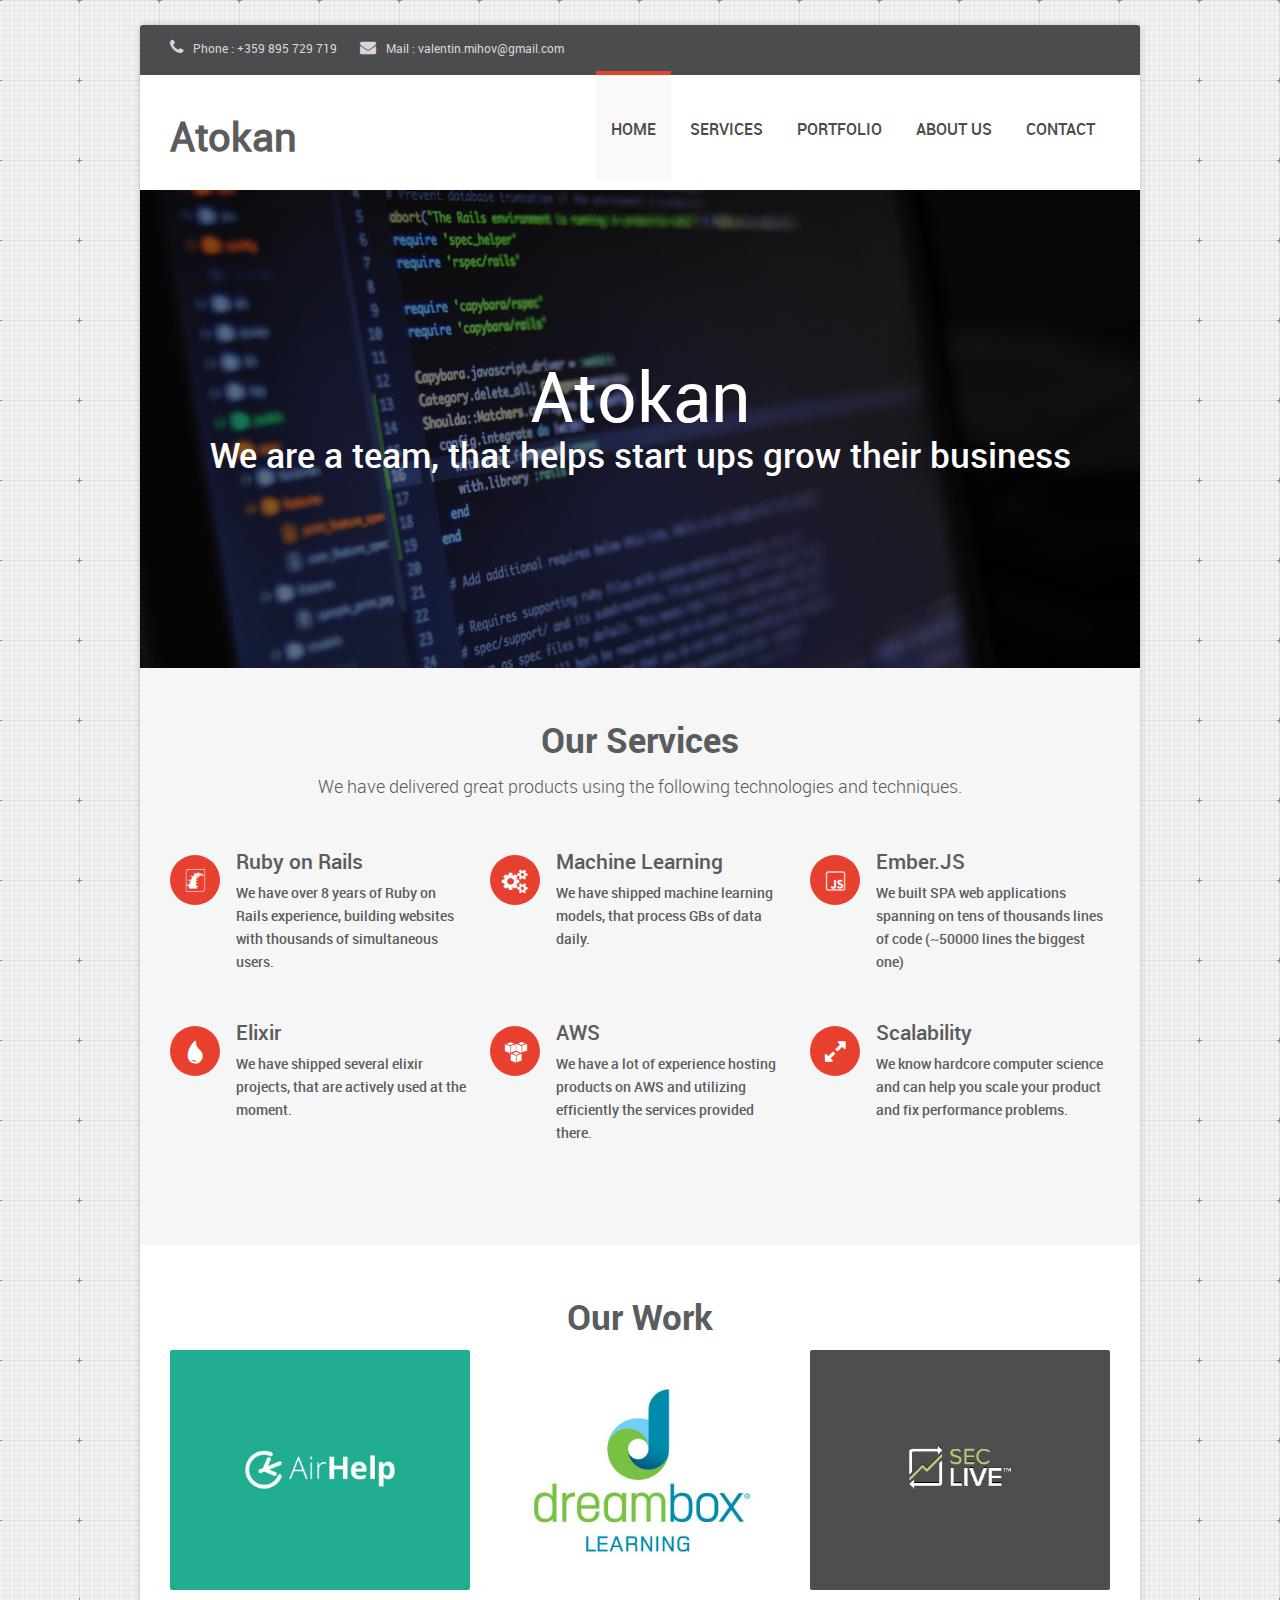
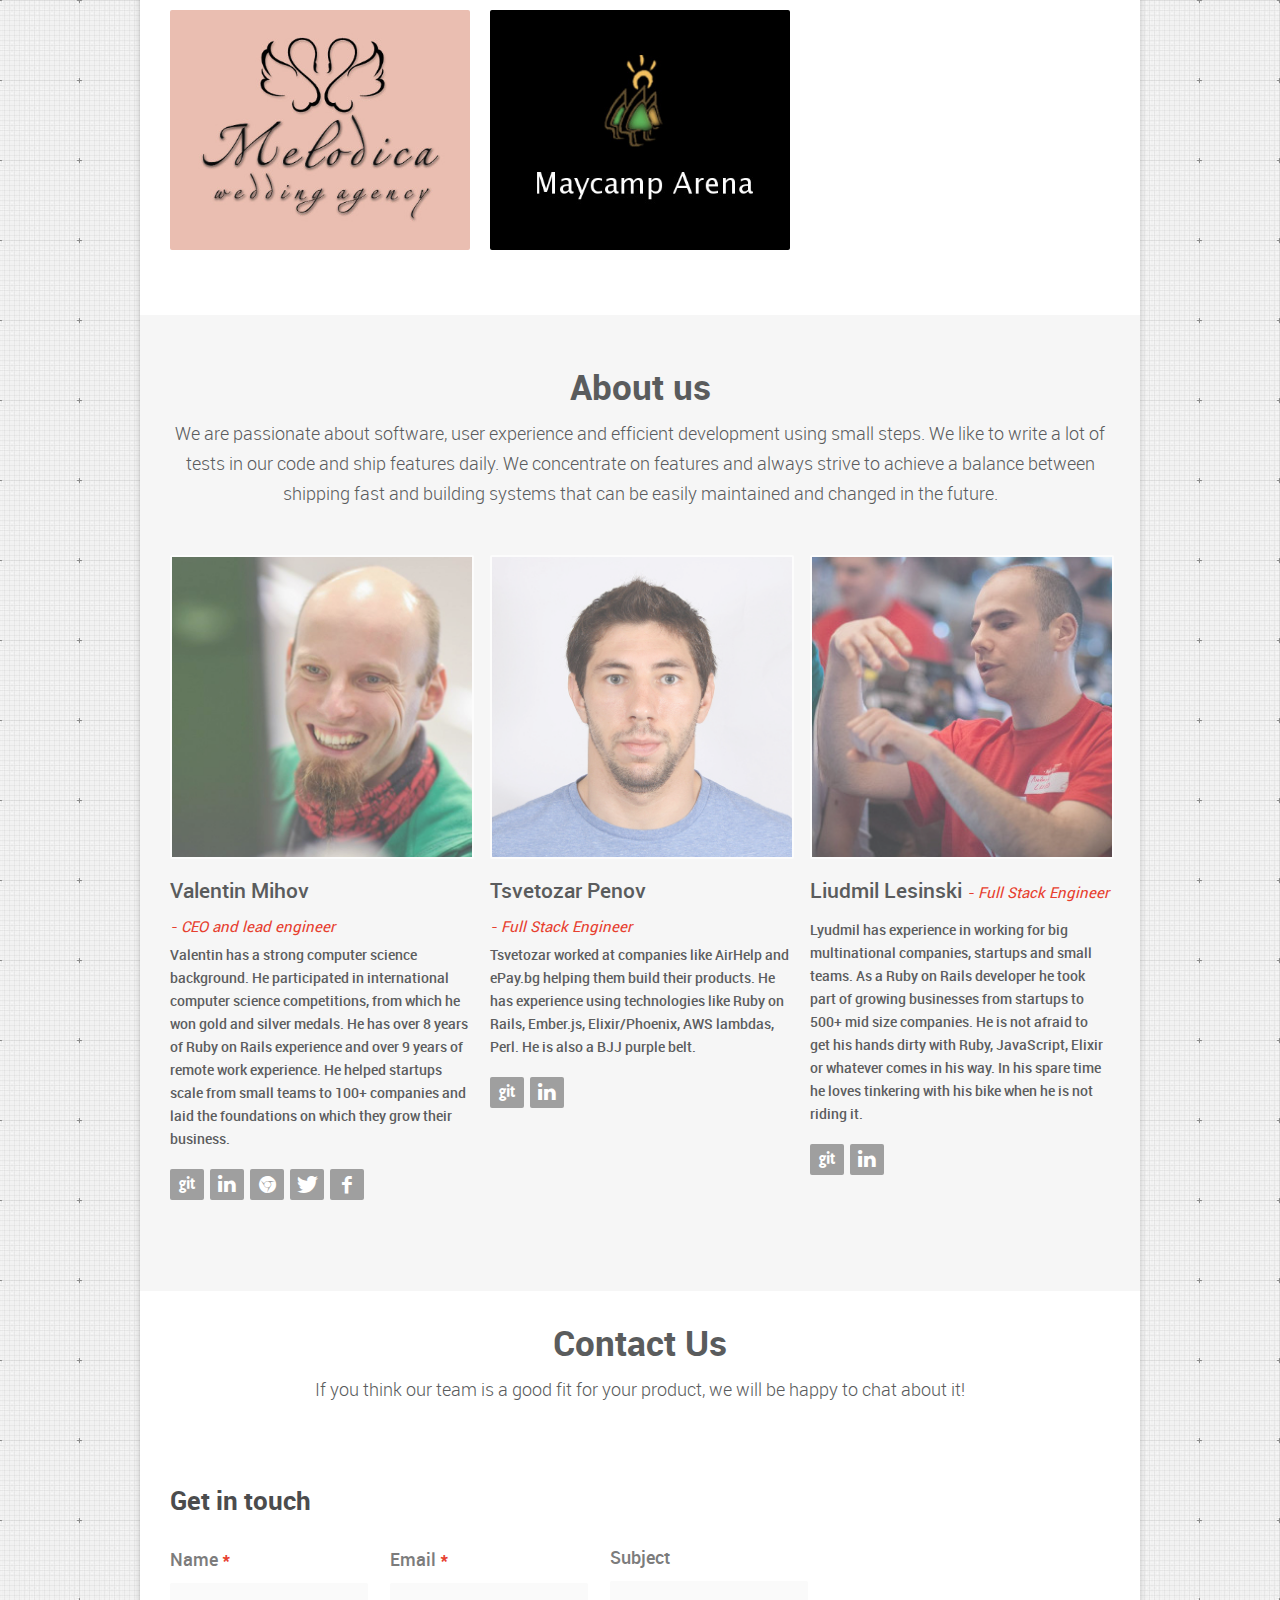
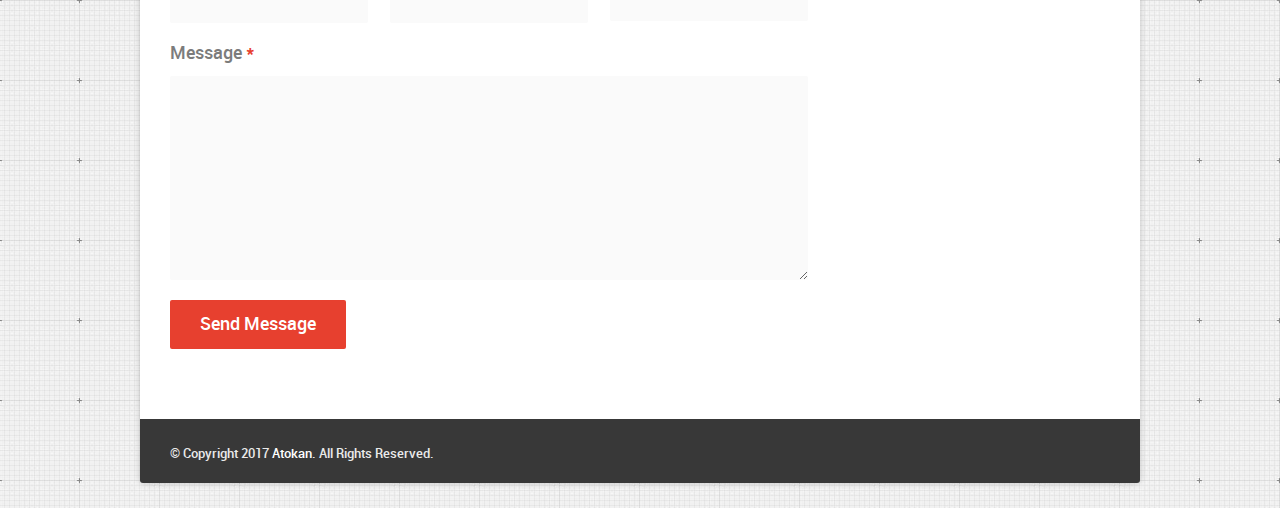
==== commit 7f40bb92: "Remove the isotope filtering Plugin" ====
--- a/index.html
+++ b/index.html
@@ -432,7 +432,6 @@
   <script src="js/ddsmoothmenu.js"></script> <!-- Nav Menu ddsmoothmenu -->
   <script src="js/colortip.js"></script> <!-- Colortip Tooltip Plugin  -->
   <script src="js/jquery.ui.totop.js"></script> <!-- UItoTop plugin  -->
-  <script src="js/jquery.isotope.min.js"></script> <!-- Isotope Filtering  -->
   <script src="js/doubletaptogo.js"></script> <!-- Touch-friendly Script  -->
   <script src="js/fancybox/jquery.fancybox.js"></script> <!-- jQuery FancyBox -->
   <script src="js/jquery.sticky.js"></script> <!-- jQuery Sticky -->
@@ -443,9 +442,11 @@
   $(document).ready(function() {
 	$('#nav').onePageNav({
 	  begin: function() {
-	  },
+    },
+
 	  end: function() {
       if ($('#hamburger').css("display") == 'block') {
+        $('#hamburger').prop("class", "")
         $('#nav').css({"display": "none"})
       }
 	  },
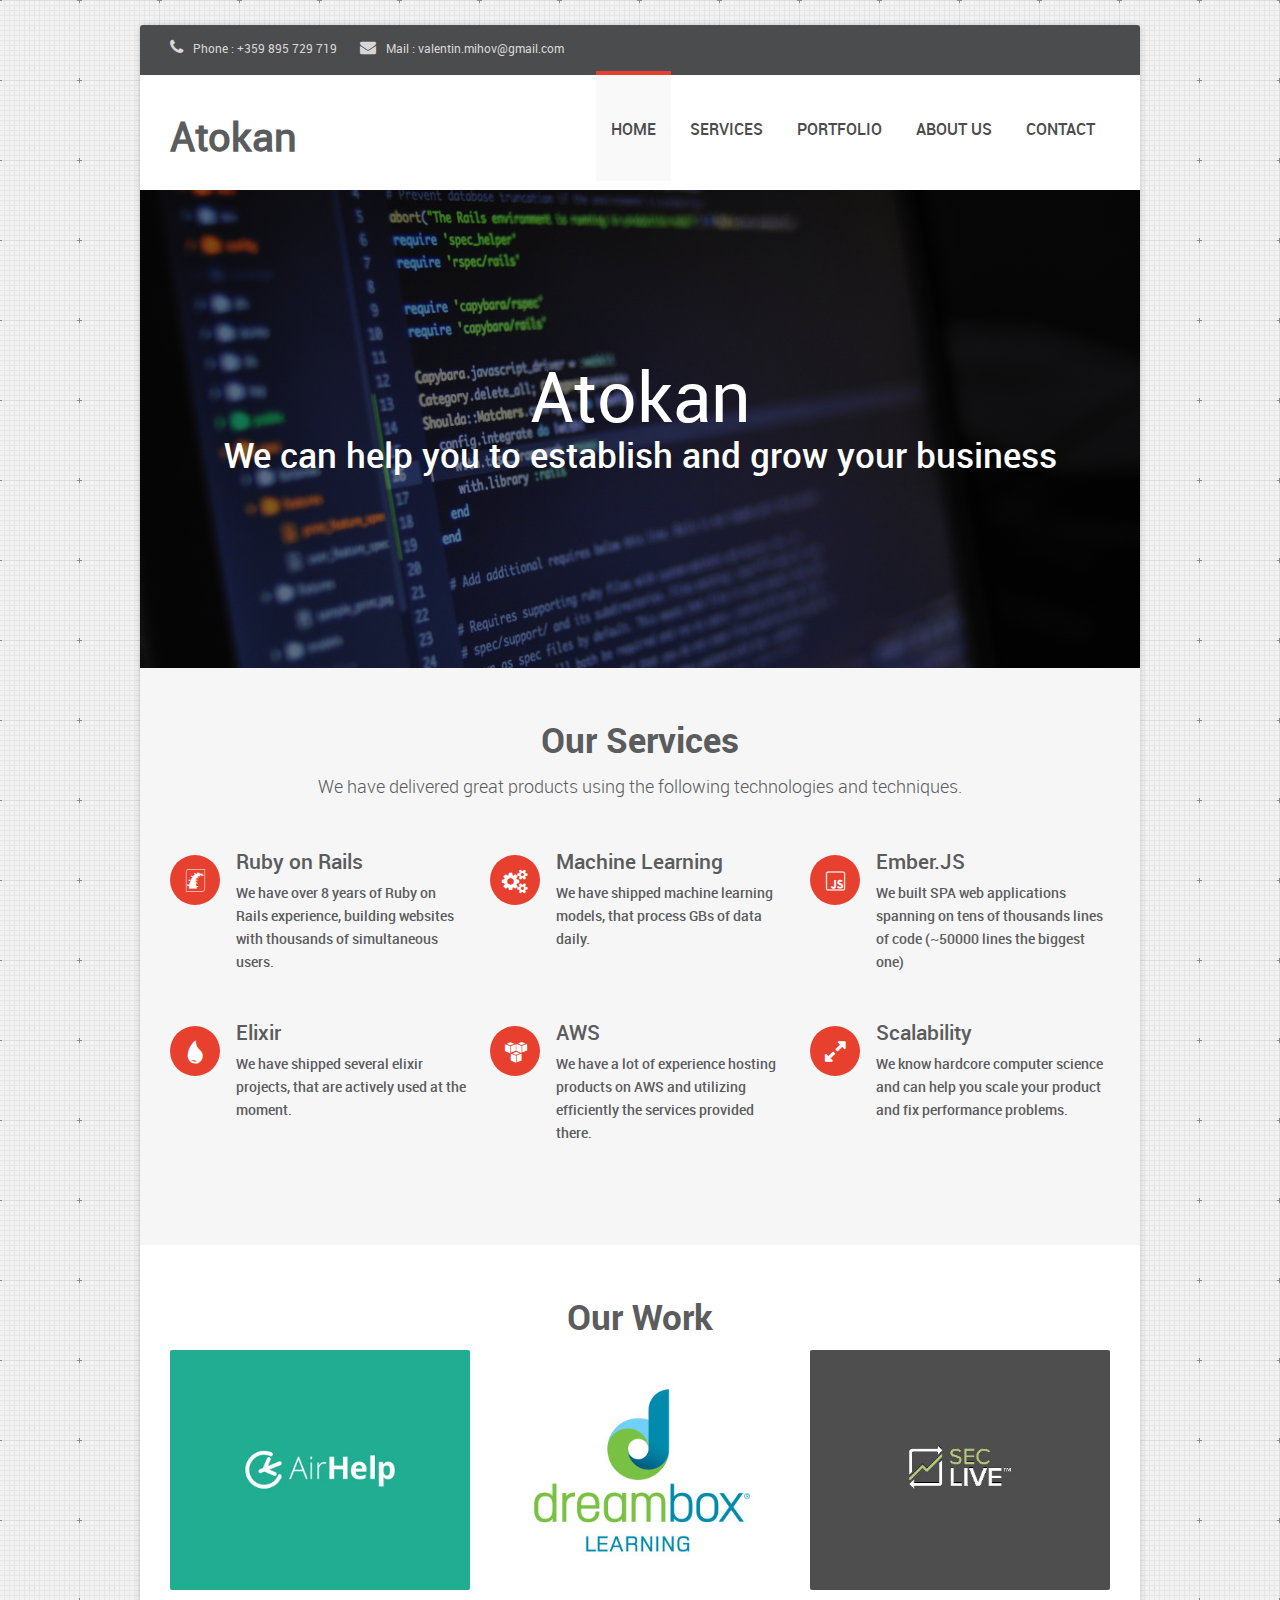
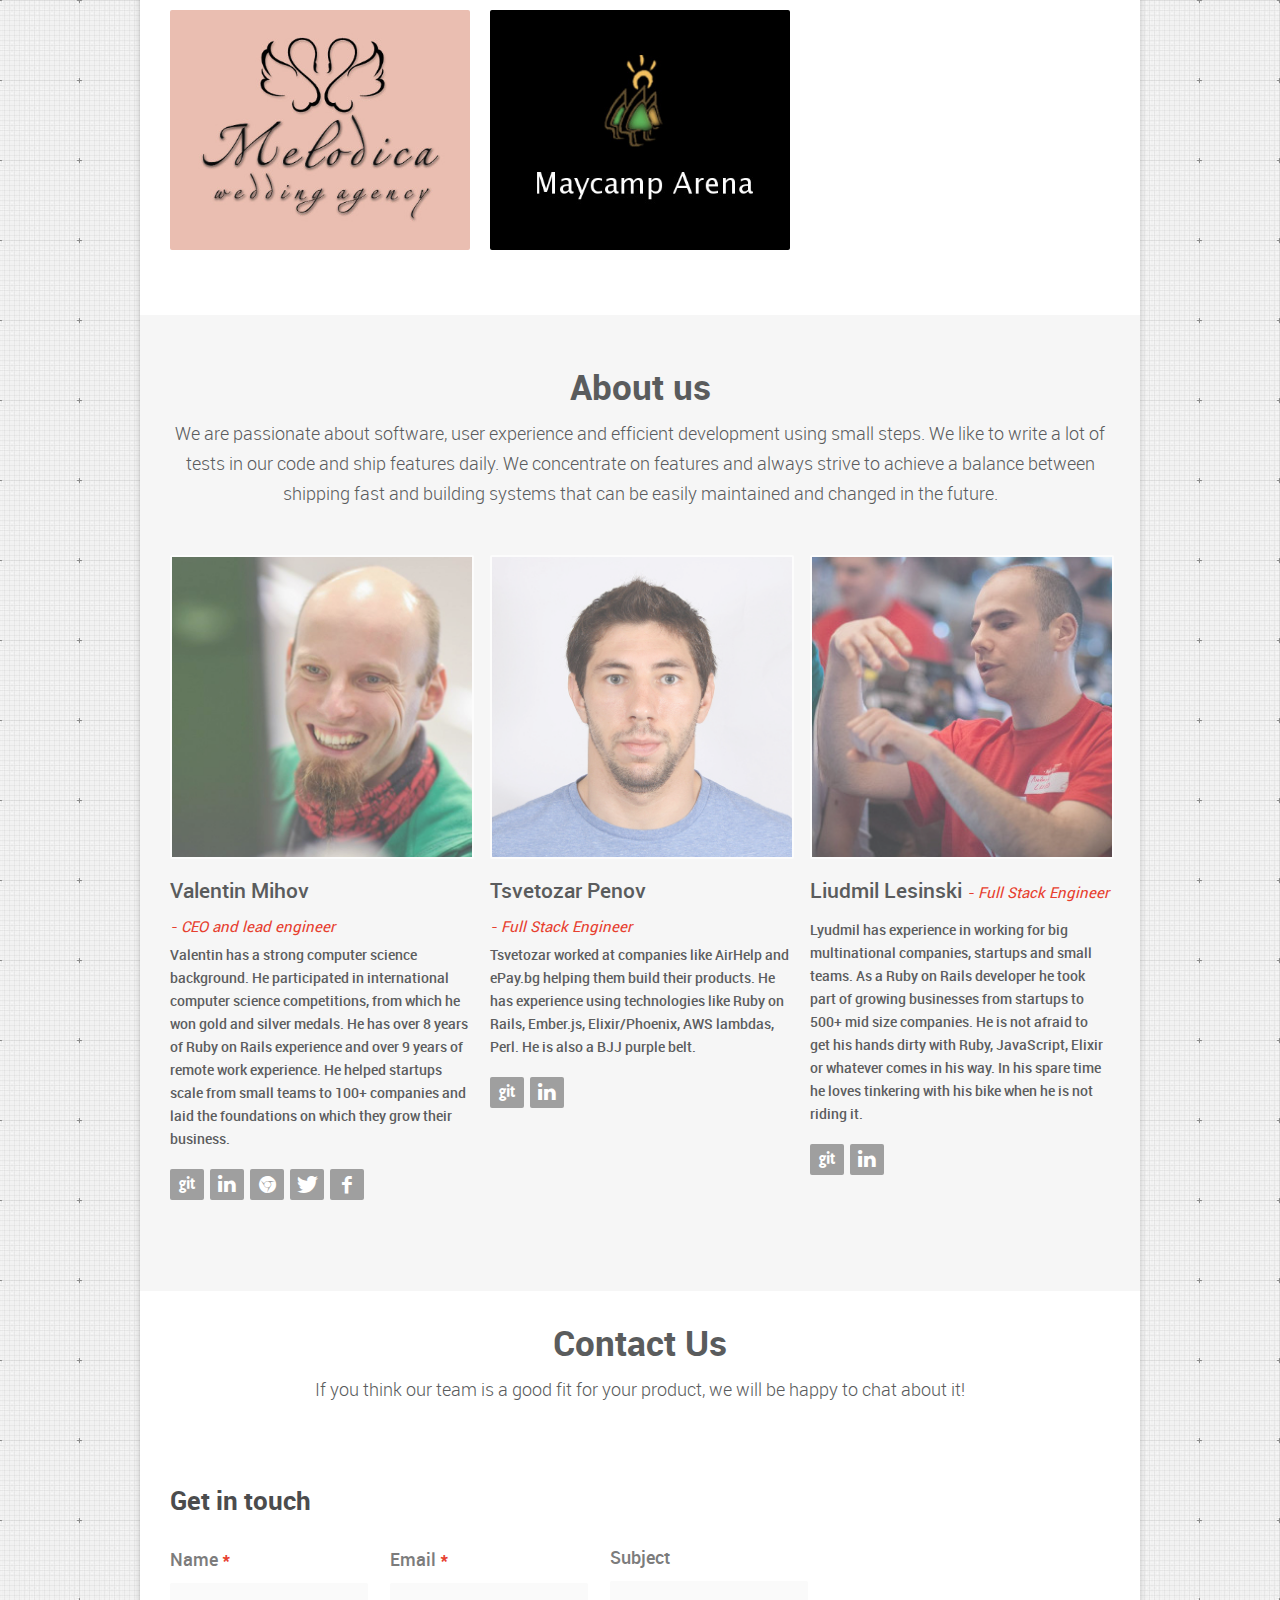
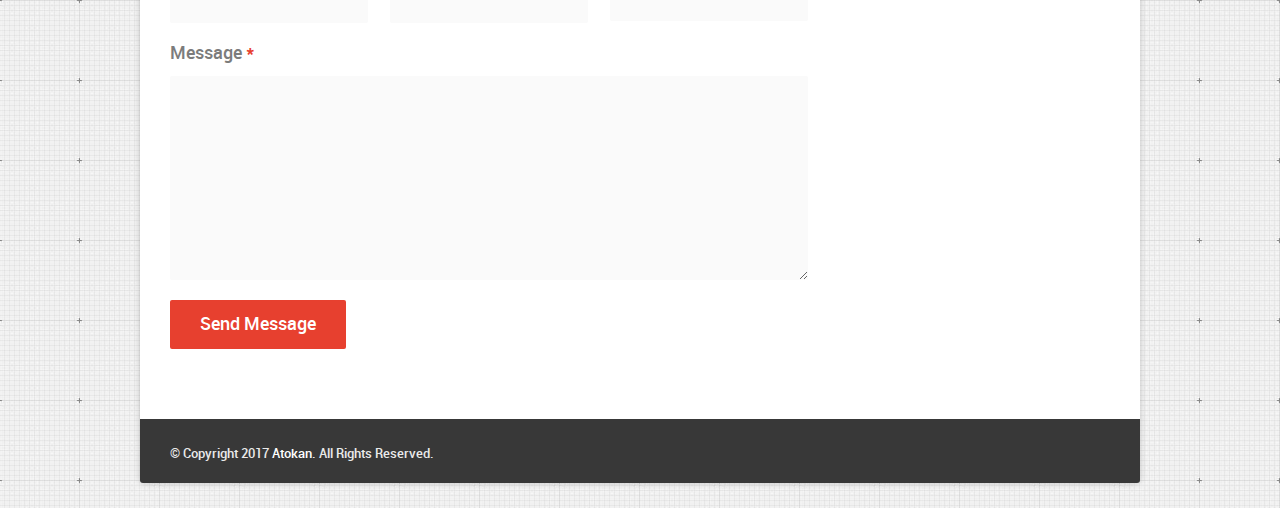
==== commit 8ddd3609: "Change the main tagline" ====
--- a/index.html
+++ b/index.html
@@ -10,7 +10,7 @@
   <meta property="og:title" content="Atokan - we build great software" />
   <meta property="og:url" content="https://atokan.com" />
   <meta property="og:image" content="https://atokan.com/images/img/bg.jpg" />
-  <meta name="description" content="We are a team, that helps start ups grow their business">
+  <meta name="description" content="We are a team, that can help you to establish and grow your business">
   <meta name="author" content="Atokan Team">
 
   <!-- Mobile Specific Metas -->
@@ -89,7 +89,7 @@
          <div class="container">
            <div class="sixteen columns contain">
              <h2>Atokan</h2>
-             <p>We are a team, that helps start ups grow their business</p>
+             <p>We can help you to establish and grow your business</p>
            </div>
          </div>
        </div>
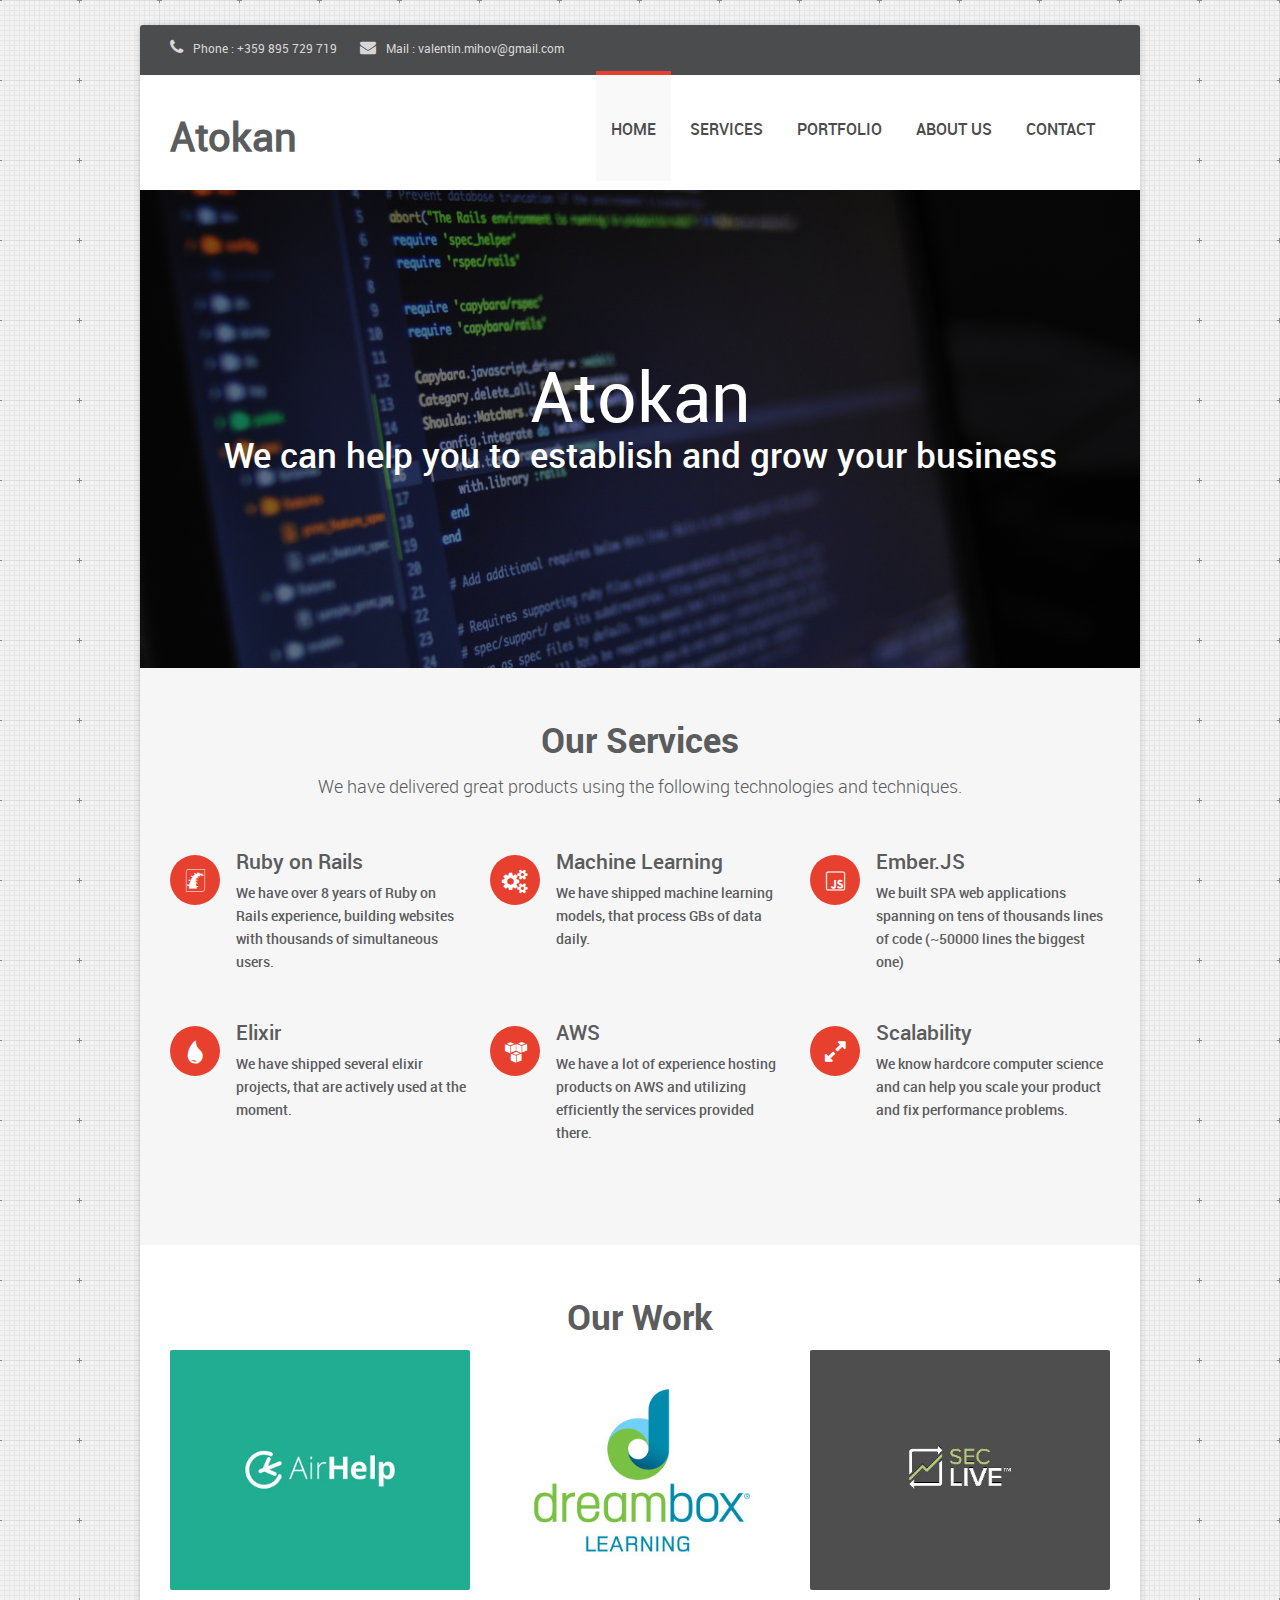
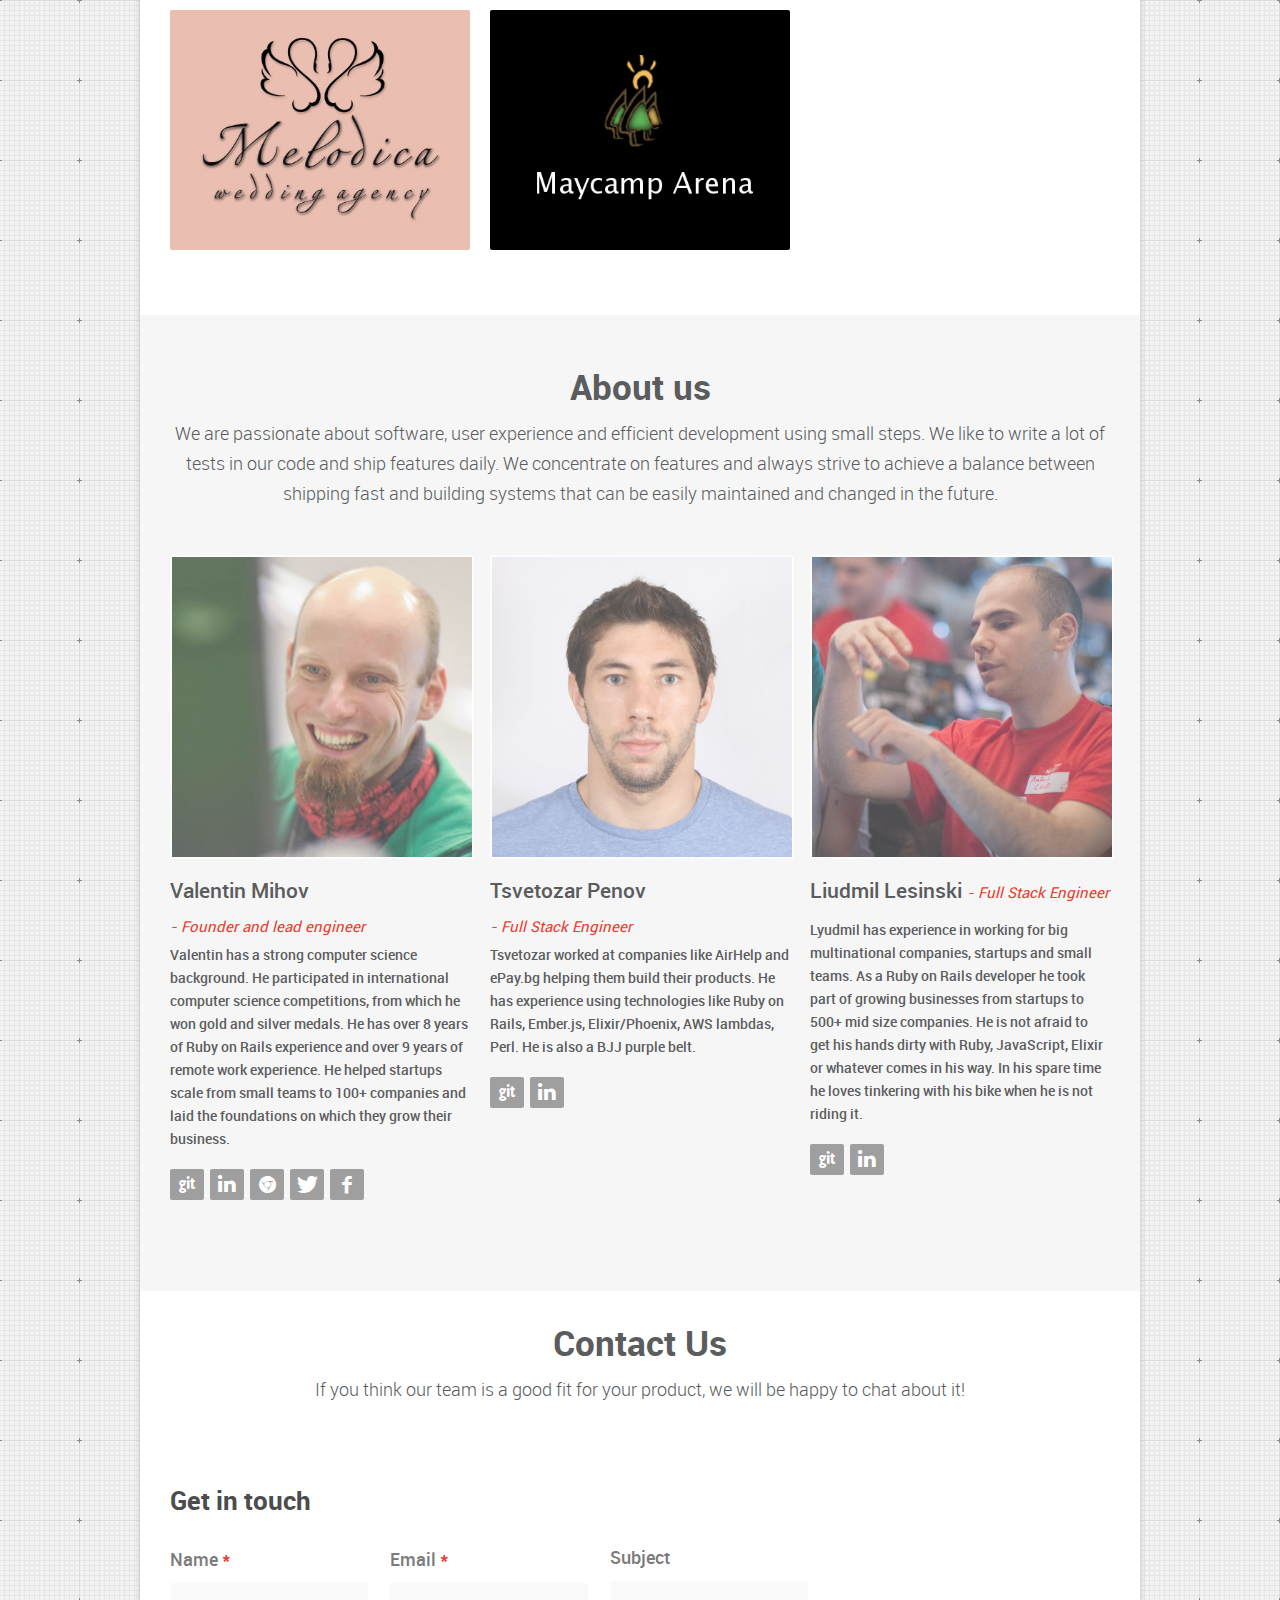
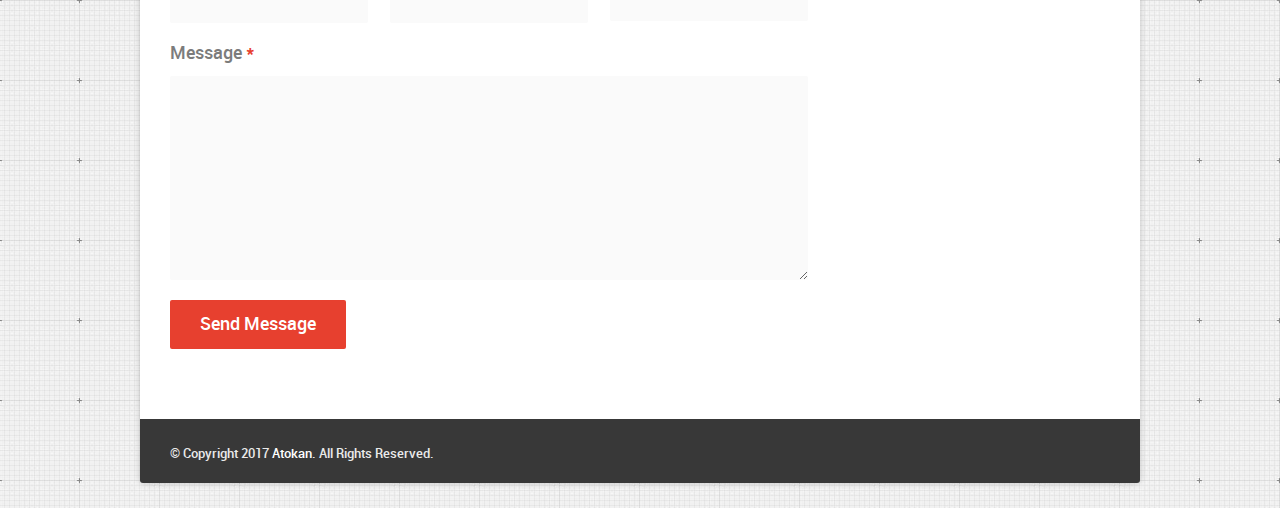
==== commit f521b99f: "We are a small team. We don't need a CEO ;-)" ====
--- a/index.html
+++ b/index.html
@@ -283,7 +283,7 @@
       <!-- item 1 -->
       <div class="one-third column item">
         <img src="images/img/team/valentin_mihov.jpg" alt="" />
-        <h4>Valentin Mihov</h4> <span>- CEO and lead engineer</span>
+        <h4>Valentin Mihov</h4> <span>- Founder and lead engineer</span>
         <div class="clearfix"></div>
         <p>
           Valentin has a strong computer science background. He participated in international
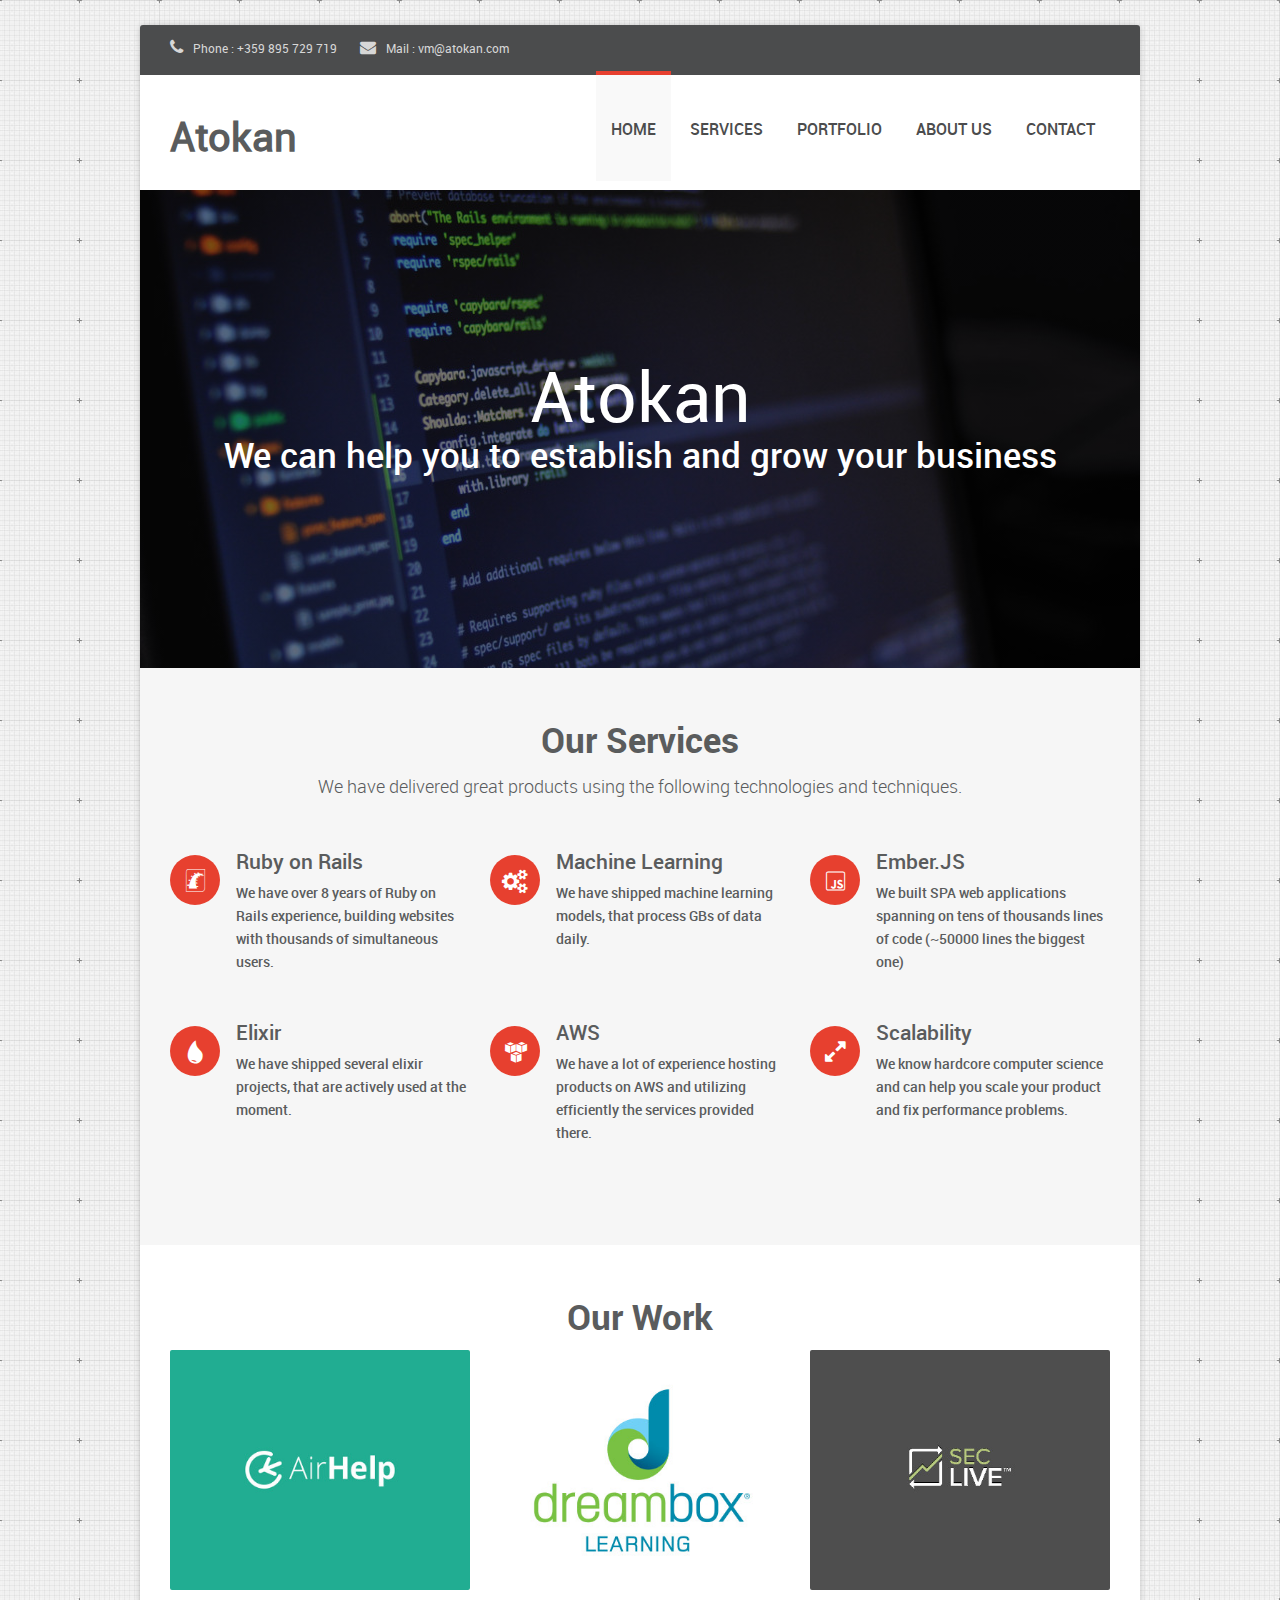
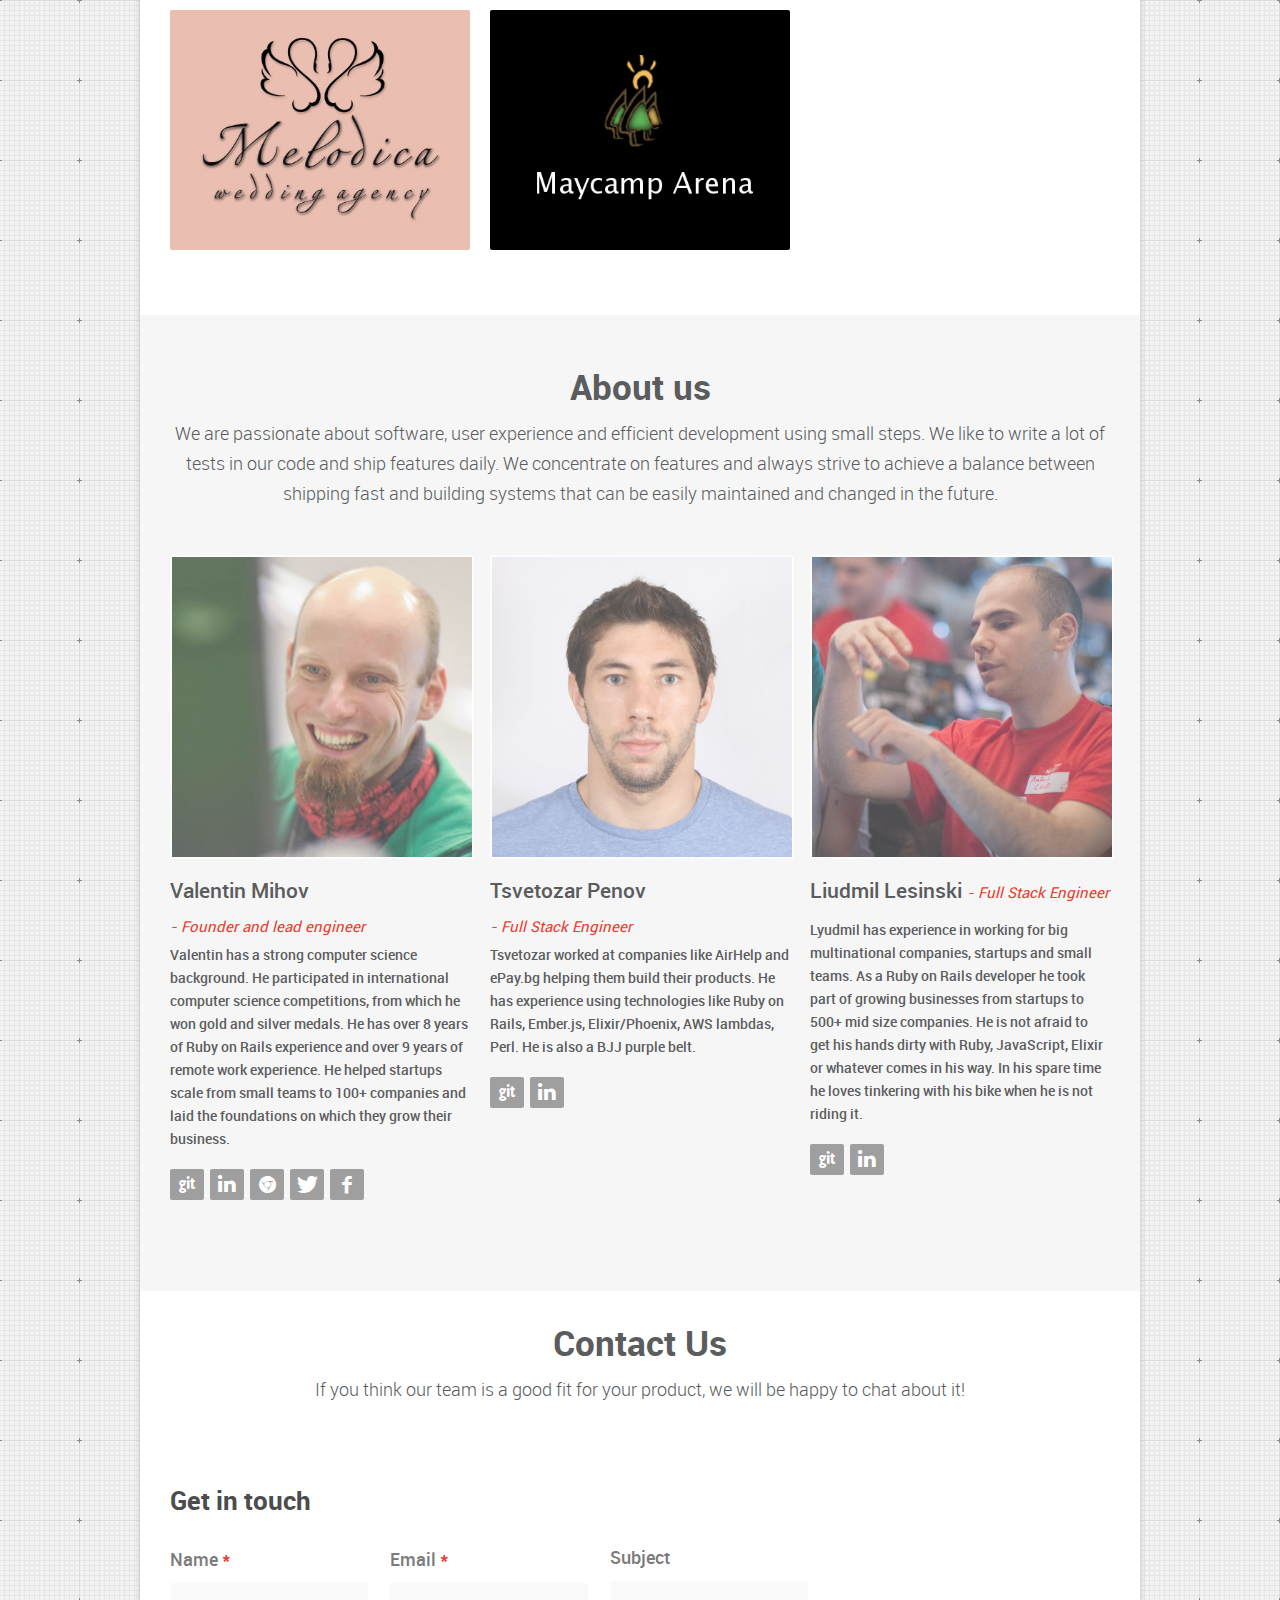
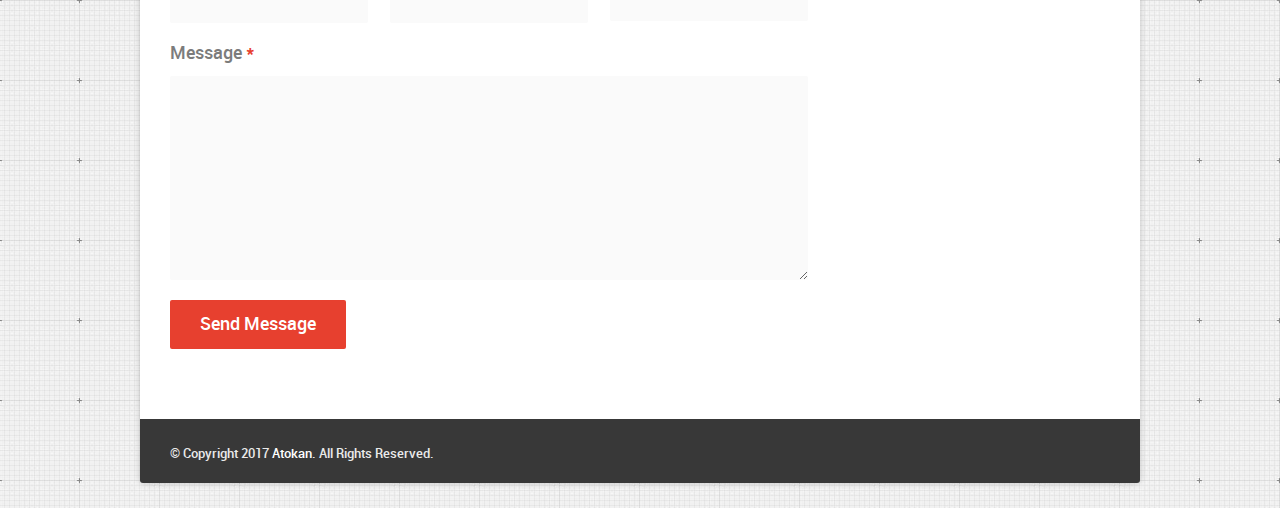
==== commit e3befbb1: "Update the contact email address" ====
--- a/index.html
+++ b/index.html
@@ -45,7 +45,7 @@
          <div class="sixteen columns">
            <div class="phone-mail">
              <a><i class="icon-phone"></i> Phone : +359 895 729 719</a>
-             <a href="mailto:valentin.mihov@gmail.com"><i class="icon-envelope-alt"></i> Mail : valentin.mihov@gmail.com</a>
+             <a href="mailto:vm@atokan.com"><i class="icon-envelope-alt"></i> Mail : vm@atokan.com</a>
            </div><!-- End phone-mail -->
          </div>
          </div><!-- End slidedown -->
@@ -377,7 +377,7 @@
 
       <div class="form-box">
         <label>Email <small>*</small></label>
-        <input type="text" name="entry.339482078" class="text">
+        <input type="email" name="entry.339482078" class="text">
       </div><!-- End Box -->
 
       <div class="form-box last">
